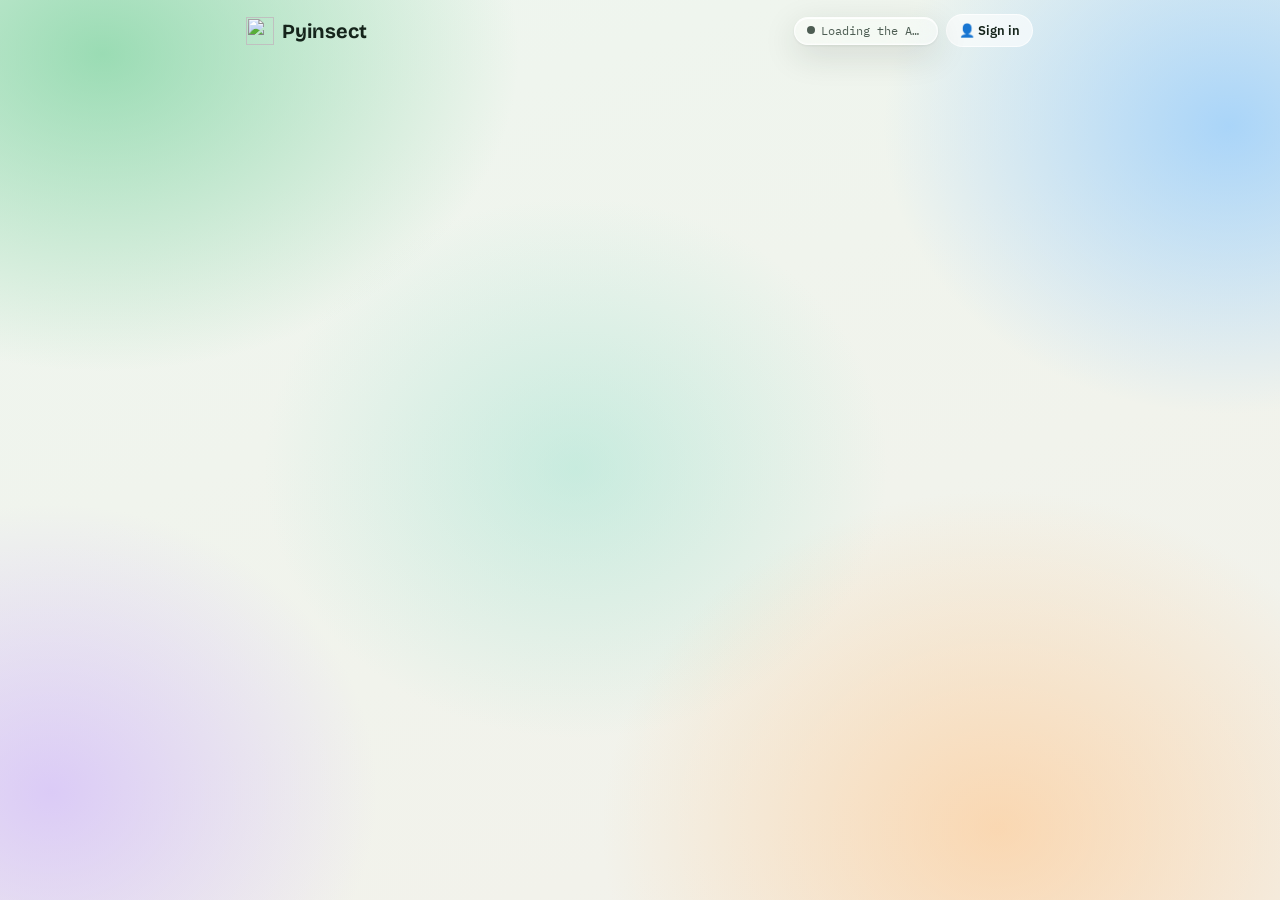
==== index.html @ 11d0d214 "Invasive species alarm, big readings, and human-in-the-loop feedback Red alarm (glow + beeping) and " ====
<!doctype html>
<html lang="en">
<head>
<meta charset="utf-8">
<meta name="viewport" content="width=device-width, initial-scale=1, viewport-fit=cover">
<title>Pyinsect</title>
<link rel="icon" href="assets/favicon.svg" type="image/svg+xml">
<link rel="apple-touch-icon" href="assets/apple-touch-icon.png">
<meta name="theme-color" content="#2f6b45">
<link rel="preconnect" href="https://fonts.googleapis.com">
<link rel="preconnect" href="https://fonts.gstatic.com" crossorigin>
<link rel="stylesheet" href="https://fonts.googleapis.com/css2?family=Bricolage+Grotesque:opsz,wght@12..96,500;12..96,700&family=IBM+Plex+Sans:wght@400;500;600&family=IBM+Plex+Mono:wght@400;500&family=Noto+Sans+Devanagari:wght@400;600&display=swap">
<link rel="stylesheet" href="assets/site.css?v=20261116g">
</head>
<body class="app">
<!-- The screens: splash and permissions (first visit only), then Home, Detect, Game and Map.
     assets/flow.js shows one at a time and runs the menu bar at the bottom. -->

<!-- ===== First visit: splash screen ===== -->
<section id="splash" class="onboard" aria-labelledby="splashTitle" hidden>
  <div class="onboard-card">
    <div class="brand"><img src="assets/favicon.svg" alt="" width="56" height="56"><h1 id="splashTitle">Pyinsect</h1></div>
    <p class="tagline">Help protect Oregon's ash trees from the emerald ash borer.</p>
    <div class="intro-box">
      <img src="assets/trees/eab-on-bark.jpg" alt="A shiny green emerald ash borer on tree bark">
      <div><h2>🔍 Report</h2><p>Spot the emerald ash borer or its damage, and help the experts find it.</p></div>
    </div>
    <div class="intro-box">
      <span class="intro-icon" aria-hidden="true">🎮</span>
      <div><h2>Games</h2><p>Play and learn about invasive species.</p></div>
    </div>
    <button id="splashNext" class="btn primary big" type="button">Continue</button>
  </div>
</section>

<!-- ===== First visit: permissions ===== -->
<section id="perms" class="onboard" aria-labelledby="permsTitle" hidden>
  <div class="onboard-card">
    <h1 id="permsTitle">Two quick questions</h1>
    <div class="intro-box">
      <span class="intro-icon" aria-hidden="true">📷</span>
      <div><h2>Camera</h2><p>Pyinsect uses the camera to detect invasive species.</p></div>
    </div>
    <div class="intro-box">
      <span class="intro-icon" aria-hidden="true">🗺️</span>
      <div><h2>Location</h2><p>Pyinsect uses your location to map invasive species reports. The map only shows a rough area, never your exact spot.</p></div>
    </div>
    <p class="hint">When you tap Continue, your browser will ask. You can say yes or no.</p>
    <p id="permsMsg" class="perms-msg" role="status" hidden></p>
    <button id="permsNext" class="btn primary big" type="button">Continue</button>
    <button id="permsBack" class="btn big" type="button" hidden>← Back to Home</button>
  </div>
</section>

<header class="topbar">
  <a class="brand small" href="#home"><img src="assets/favicon.svg" alt="" width="28" height="28"><span>Pyinsect</span></a>
  <div class="topbar-end">
    <span id="status" class="status busy"><span class="dot"></span><span id="statusText">Loading the AI…</span></span>
    <button id="accountBtn" class="account-btn" type="button" data-account aria-label="Your account">👤 <span>Sign in</span></button>
  </div>
</header>

<main id="screens">
  <!-- ===== Home ===== -->
  <section id="screen-home" class="screen" aria-label="Home" hidden>
    <div class="home-hero">
      <div class="parallax" aria-hidden="true"></div>
      <div class="hero-text">
        <span class="kicker">Oregon needs your eyes</span>
        <h1>Help save Oregon's ash trees</h1>
        <button class="btn primary big" type="button" data-go="detect">🔍 Check a tree</button>
      </div>
    </div>

    <section class="panel what-eab" aria-labelledby="whatTitle">
      <div>
        <h2 id="whatTitle">What is the emerald ash borer?</h2>
        <p>A small, shiny green beetle from Asia. Its young (larvae) eat the inside of ash trees, and an infested tree dies in 3 to 5 years. It was first found in Oregon in 2022, in Forest Grove.</p>
      </div>
      <img src="assets/trees/eab-on-leaf.jpg" alt="An emerald ash borer on a leaf">
    </section>

    <section class="stats" aria-label="Facts from the experts">
      <div class="stat"><strong>100 million+</strong><span>ash trees killed in the eastern U.S. since 2002</span></div>
      <div class="stat"><strong>3–5 years</strong><span>for an infested tree to die</span></div>
      <div class="stat"><strong>2022</strong><span>first found in Oregon</span></div>
      <div class="stat"><strong>#1</strong><span>way it spreads: moving firewood</span></div>
    </section>
    <p class="source">Facts from the <a href="https://www.oregon.gov/odf/Documents/forestbenefits/fact-sheet-emerald-ash-borer.pdf" target="_blank" rel="noopener">Oregon Department of Forestry</a>.</p>

    <section class="pic-row" aria-label="The emerald ash borer and its damage">
      <figure><img src="assets/trees/eab-wings-open.jpg" alt="An emerald ash borer with its wings open, showing a purple-red body" loading="lazy"><figcaption>The beetle</figcaption></figure>
      <figure><img src="assets/trees/ash-exit-holes.jpg" alt="Small D-shaped holes in ash bark" loading="lazy"><figcaption>D-shaped holes</figcaption></figure>
      <figure><img src="assets/trees/ash-dead.jpg" alt="A tall ash tree with no leaves, killed by the emerald ash borer" loading="lazy"><figcaption>A killed ash tree</figcaption></figure>
    </section>

    <section class="panel nearby" aria-labelledby="nearbyTitle">
      <h2 id="nearbyTitle">📍 Is EAB near you?</h2>
      <p id="nearbyText">See if the emerald ash borer has been found in your county.</p>
      <button id="nearbyBtn" class="btn" type="button">Check my area</button>
    </section>

    <section class="todo" aria-labelledby="todoTitle">
      <h2 id="todoTitle">What you can do</h2>
      <div class="todo-grid">
        <div class="todo-card"><img src="assets/trees/firewood.jpg" alt="A big pile of split firewood" loading="lazy"><p><strong>🪵 Don't move firewood.</strong> Buy it where you burn it.</p></div>
        <div class="todo-card"><img src="assets/trees/ash-leaves.jpg" alt="An ash leaf made of 7 leaflets" loading="lazy"><p><strong>🌳 Learn to spot ash trees.</strong> Look for 5 to 11 leaflets on one stem.</p></div>
        <div class="todo-card"><img src="assets/trees/ash-exit-hole-oregon.jpg" alt="A D-shaped hole in tree bark" loading="lazy"><p><strong>🔍 Check your ash trees</strong> for holes and tunnels.</p></div>
        <button class="todo-card todo-go" type="button" data-go="detect"><img src="assets/trees/eab-top.jpg" alt="" loading="lazy"><p><strong>📷 Report it with Pyinsect.</strong> Take a few photos, and we'll do the rest. →</p></button>
      </div>
    </section>

    <footer class="home-foot">
      <button id="permsAgain" class="btn" type="button">⚙️ Change permissions</button>
      <details class="credits">
        <summary>Photo credits</summary>
        <ul>
          <li>Emerald ash borer close-up (background): Sam Droege, USGS, public domain (<a href="https://commons.wikimedia.org/wiki/File:Emerald_Ash_Borer,_back,_maryland_2016-03-03-17.00.jpg" target="_blank" rel="noopener">photo</a>)</li>
          <li>Beetle on bark, on a leaf, and with wings open: USDA APHIS, public domain</li>
          <li>Beetle on a table: Shenandoah National Park, public domain</li>
          <li>D-shaped holes: Daniel Herms, The Ohio State University, Bugwood.org, CC BY 3.0, made smaller (<a href="https://commons.wikimedia.org/wiki/File:Eabexithole.jpg" target="_blank" rel="noopener">photo</a>)</li>
          <li>D-shaped hole in Oregon: Tom Brumbelow, U.S. Fish and Wildlife Service, public domain</li>
          <li>Killed ash tree: Famartin, CC BY-SA 4.0, made smaller (<a href="https://commons.wikimedia.org/wiki/File:2020-07-25_10_32_02_Ash_tree_killed_by_Emerald_Ash_Borer_along_Ladybank_Lane_in_the_Chantilly_Highlands_section_of_Oak_Hill,_Fairfax_County,_Virginia.jpg" target="_blank" rel="noopener">photo</a>, <a href="https://creativecommons.org/licenses/by-sa/4.0/" target="_blank" rel="noopener">license</a>)</li>
          <li>Firewood: U.S. Forest Service, Northern Region, public domain</li>
          <li>Ash leaf: born1945, CC BY 2.0, made smaller (<a href="https://commons.wikimedia.org/wiki/File:Oregon_Ash,_Oregon_03.jpg" target="_blank" rel="noopener">photo</a>, <a href="https://creativecommons.org/licenses/by/2.0/" target="_blank" rel="noopener">license</a>)</li>
        </ul>
      </details>
      <p class="muted"><a href="terms/">Terms of Use</a> · <a href="privacy/">Privacy Policy</a></p>
      <p class="muted">Older version: <a href="2.7/">Pyinsect 2.7</a> · <span class="eyebrow"></span></p>
    </footer>
  </section>

  <!-- ===== Detect: 3 steps, drawn by assets/flow.js from assets/trees/ash.js ===== -->
  <section id="screen-detect" class="screen" aria-label="Detect" hidden>
    <div id="detectStep" class="detect-step"></div>
  </section>

  <!-- ===== Game ===== -->
  <section id="screen-game" class="screen" aria-label="Game" hidden>
    <!-- Not signed in: the game needs an account (assets/account.js) -->
    <div id="gameLocked" class="game-locked" hidden>
      <span class="tile-emoji" aria-hidden="true">🔒</span>
      <h2>Sign in to play Innvadex</h2>
      <p>The game needs an account. You can still check trees and report bugs without one.</p>
      <button class="btn primary big" type="button" data-account>👤 Sign in or make an account</button>
    </div>
    <section class="game" id="game" aria-label="Innvadex game">
      <!-- Game page 1: game home -->
      <div id="gameHome" class="game-page">
        <div class="game-top">
          <span class="brand small"><img src="assets/favicon.svg" alt="" width="32" height="32">Pyinsect</span>
          <button id="gameCameraBtn" class="cam-btn" type="button" aria-label="Open the camera"><svg viewBox="0 0 24 24" fill="none" stroke="currentColor" stroke-width="2" stroke-linecap="round" stroke-linejoin="round" aria-hidden="true"><path d="M14.5 4h-5L7 7H4a2 2 0 0 0-2 2v9a2 2 0 0 0 2 2h16a2 2 0 0 0 2-2V9a2 2 0 0 0-2-2h-3Z"/><circle cx="12" cy="13" r="3.5"/></svg></button>
          <span class="top-btns"><button class="gear-btn" type="button" data-account aria-label="Your account">👤</button><button class="gear-btn" type="button" data-settings aria-label="Settings">⚙️</button></span>
        </div>
        <div class="today">
          <div id="daily" class="today-row"><span class="daily-label">📅 <span data-i18n="Today's challenge">Today's challenge</span></span> <strong id="dailyText"></strong> <span id="dailyState" class="daily-state"></span></div>
          <div class="today-row daily-game"><span class="daily-label">🎮 <span data-i18n="Today's minigame">Today's minigame</span></span> <strong id="dailyGameName"></strong> <span id="dailyGameState" class="daily-state"></span> <button id="dailyGameBtn" class="btn primary" type="button" data-i18n="Play!">Play!</button></div>
          <details class="conditions"><summary id="conditionsText"></summary><p id="seasonText"></p><p id="weatherText"></p></details>
        </div>
        <div class="game-halves">
          <button id="battlesTile" class="half-tile" type="button"><span class="tile-emoji" aria-hidden="true">⚔️</span><strong data-i18n="Battles &amp; Forests">Battles &amp; Forests</strong><span id="battlesSub" class="muted"></span></button>
          <button id="badgesTile" class="half-tile" type="button"><span class="tile-emoji" aria-hidden="true">🏅</span><strong data-i18n="Badges">Badges</strong><span id="badgesSub" class="muted"></span></button>
        </div>
        <section class="game-dex" aria-labelledby="dexTitle">
          <div class="game-dex-head"><h2 id="dexTitle">📖 <span data-i18n="My Innvadex">My Innvadex</span></h2><span id="dexCount" class="muted"></span></div>
          <div id="dexGrid" class="dex-grid"></div>
        </section>
        <div class="game-map-card">
          <div class="game-map-head"><strong>🗺️ <span data-i18n="Reports map">Reports map</span></strong><a class="btn" href="#map" data-i18n="Open the map">Open the map</a></div>
          <div id="gameMiniMap" class="mini-map" aria-label="A small map of reports"></div>
        </div>
        <section class="game-scenes" aria-labelledby="scenesTitle">
          <h2 id="scenesTitle">🎬 <span data-i18n="Cutscenes">Cutscenes</span></h2>
          <div id="sceneList" class="scene-cards"></div>
          <p id="sceneMore" class="muted"></p>
        </section>
        <section class="monthly" aria-labelledby="monthlyTitle">
          <div class="monthly-head">
            <h2 id="monthlyTitle" data-i18n="Monthly challenges">Monthly challenges</h2>
            <button id="monthlyView" class="btn view-btn" type="button"></button>
          </div>
          <div id="monthlyList"></div>
        </section>
      </div>

      <!-- Game page 2: a monthly challenge -->
      <div id="gameChallenge" class="game-page" hidden></div>

      <!-- Battles & Forests, and Badges (they open from the two halves on the game home) -->
      <div id="gameBattles" class="game-page" hidden>
        <div class="page-top"><a class="btn back-btn" href="#game">← <span data-i18n="Back">Back</span></a><h2 data-i18n="Battles &amp; Forests">Battles &amp; Forests</h2><button class="gear-btn" type="button" data-settings aria-label="Settings">⚙️</button></div>
        <div id="battleList" class="battle-list"></div>
      </div>
      <div id="gameBadges" class="game-page" hidden>
        <div class="page-top"><a class="btn back-btn" href="#game">← <span data-i18n="Back">Back</span></a><h2 data-i18n="Badges">Badges</h2><button class="gear-btn" type="button" data-settings aria-label="Settings">⚙️</button></div>
        <div class="me-card">
          <span class="game-me"><button id="trainerBtn" class="status trainer-btn" type="button"></button> <button id="buddyBtn" class="status buddy-btn" type="button"></button></span>
          <p class="game-stats"><span id="gameRank"></span> · <span id="gamePoints"></span> · <span id="gameProgress"></span> · <span id="gameProtector"></span></p>
        </div>
        <div id="certBox" class="cert-box"></div>
        <div id="badgeList" class="badge-list"></div>
        <h3 data-i18n="Protector-dex">Protector-dex</h3>
        <p id="protectorCount" class="muted"></p><div id="protectorList" class="dex-grid"></div>
        <details class="learn-more"><summary data-i18n="Learn about species">Learn about species</summary><div id="learnList" class="learn-list"></div></details>
      </div>
    </section>
  </section>

  <!-- ===== Map ===== -->
  <section id="screen-map" class="screen" aria-labelledby="mapTitle" hidden>
    <h1 id="mapTitle" class="screen-title">See how many people have reported, and where</h1>
    <section class="stats" aria-label="Our reports">
      <div class="stat"><strong id="statEab">0</strong><span>EAB reports</span></div>
      <div class="stat"><strong id="statDamage">0</strong><span>damage reports</span></div>
      <div class="stat"><strong id="statGalleries">0</strong><span>galleries found</span></div>
      <div class="stat"><strong id="statTrees">0</strong><span>trees checked</span></div>
    </section>
    <p id="statsMsg" class="source">From reports sent with Pyinsect.</p>
    <div id="reportsMap" class="catch-map reports-map-box" aria-label="Map of reports"></div>
    <ul class="map-key" aria-label="What the colors mean">
      <li><span class="swatch new"></span>Your newest report</li>
      <li><span class="swatch older"></span>Your older reports (only you see these)</li>
      <li><span class="swatch everyone"></span>Everyone's reports</li>
    </ul>
    <p id="reportsMapMsg" class="muted" role="status"></p>
    <p class="hint">Each square is about 200 m wide. No photos and no exact spots are ever shown.</p>

    <section class="ledger" id="mineSection" hidden>
      <div class="ledger-head">
        <h2>Your reports</h2>
        <span id="mineCount" class="status"></span>
      </div>
      <p class="hint">Reports sent from this phone. Tap one to see its photo.</p>
      <div id="mine" class="rows"></div>
    </section>

    <details class="reporting" id="reporting">
      <summary>Reporting · <span id="reportState" class="state">checking…</span></summary>
      <p>Reports that can't be sent right away (no internet) wait on this device and go out later.</p>
      <div class="actions">
        <button id="retryReports" class="btn" type="button" hidden>Send waiting reports</button>
      </div>
    </details>
  </section>
</main>

<!-- ===== Menu bar: always at the bottom ===== -->
<nav class="menubar" aria-label="Menu" hidden>
  <a href="#home" data-screen="home"><svg viewBox="0 0 24 24" fill="none" stroke="currentColor" stroke-width="2" stroke-linecap="round" stroke-linejoin="round" aria-hidden="true"><path d="M3 11 12 3l9 8"/><path d="M5 10v10h5v-6h4v6h5V10"/></svg><span>Home</span></a>
  <a href="#detect" data-screen="detect"><svg viewBox="0 0 24 24" fill="none" stroke="currentColor" stroke-width="2" stroke-linecap="round" stroke-linejoin="round" aria-hidden="true"><circle cx="10.5" cy="10.5" r="6.5"/><path d="m15.5 15.5 5 5"/><ellipse cx="10.5" cy="10.5" rx="2" ry="3"/></svg><span>Detect</span></a>
  <a href="#game" data-screen="game"><svg viewBox="0 0 24 24" fill="none" stroke="currentColor" stroke-width="2" stroke-linecap="round" stroke-linejoin="round" aria-hidden="true"><path d="M6 8h12a4 4 0 0 1 4 4v2a3 3 0 0 1-5.4 1.8L15 14H9l-1.6 1.8A3 3 0 0 1 2 14v-2a4 4 0 0 1 4-4Z"/><path d="M7 11v2M6 12h2"/><circle cx="16" cy="11" r=".6" fill="currentColor"/><circle cx="18" cy="13" r=".6" fill="currentColor"/></svg><span>Game</span></a>
  <a href="#map" data-screen="map"><svg viewBox="0 0 24 24" fill="none" stroke="currentColor" stroke-width="2" stroke-linecap="round" stroke-linejoin="round" aria-hidden="true"><path d="M9 4 3 6v14l6-2 6 2 6-2V4l-6 2-6-2Z"/><path d="M9 4v14M15 6v14"/></svg><span>Map</span></a>
</nav>

<!-- ===== Camera and zoom (they open over the screen, above the menu bar) ===== -->
<section id="camera" class="camera overlay" aria-label="Camera" hidden>
  <div class="viewfinder">
    <video id="cameraVideo" playsinline muted autoplay></video>
    <div id="cameraFlash" class="flash"></div>
    <div id="focusRing" class="focus-ring" hidden></div>
    <p id="cameraMsg" class="camera-msg" hidden></p>
  </div>
  <div id="zoomBar" class="zoom-bar" hidden>
    <label for="zoom">Zoom</label>
    <input id="zoom" type="range" min="1" max="4" step="0.1" value="1">
    <output id="zoomValue" for="zoom">1×</output>
  </div>
  <div class="camera-bar">
    <button id="closeCamera" class="btn" type="button">Close</button>
    <button id="shutter" class="shutter" type="button" aria-label="Take photo" disabled></button>
    <button id="switchCamera" class="btn" type="button" hidden>Switch camera</button>
    <button id="useCameraApp" class="btn" type="button" hidden>Use camera app</button>
  </div>
</section>

<section id="crop" class="crop overlay" aria-label="Zoom in on your photo" hidden>
  <h2 class="crop-title">✂️ Zoom in on what you found</h2>
  <p class="crop-tip">Drag the box onto the tree, damage, or bug. Pull the corners (or pinch) to make it bigger or smaller. Then tap <strong>Next</strong>.</p>
  <div id="cropStage" class="crop-stage">
    <img id="cropImg" alt="Your photo">
    <div id="cropBox" class="crop-box" tabindex="0" role="group" aria-label="Zoom box. Arrow keys move it. Plus and minus make it bigger or smaller.">
      <span class="handle" data-edge="nw"></span><span class="handle" data-edge="ne"></span>
      <span class="handle" data-edge="sw"></span><span class="handle" data-edge="se"></span>
    </div>
  </div>
  <div class="crop-bar">
    <button id="cropCancel" class="btn" type="button">Cancel</button>
    <button id="cropRetake" class="btn" type="button">Retake</button>
    <button id="cropWhole" class="btn" type="button">Whole photo</button>
    <button id="checkIt" class="btn primary" type="button" disabled>Next</button>
  </div>
</section>
<input id="photoInput" type="file" accept=".jpg,.jpeg,.png,.bmp,.webp,image/*" multiple>
<input id="captureInput" type="file" accept="image/*" capture="environment">

<!-- ===== Results pop-up (after Detect 3) ===== -->
<div id="results" class="overlay sheet" role="dialog" aria-modal="true" aria-labelledby="resultsTitle" hidden>
  <div class="sheet-box">
    <div id="resultsBody"></div>
    <label id="resultsArea" class="area-toggle" hidden><input class="area-box" type="checkbox" checked> 📍 Add my rough area to the report (the public map shows about 200 m)</label>
    <div id="resultsActions" class="actions"></div>
  </div>
</div>

<div id="viewer" class="viewer" role="dialog" aria-modal="true" aria-label="Full photo" hidden>
  <button id="viewerClose" class="btn close" type="button">Close</button>
  <img id="viewerImg" alt="">
  <div id="viewerCaption" class="caption"></div>
</div>

<!-- Game page 3: the game's camera -->
<div id="gameCamera" class="game-camera" role="dialog" aria-modal="true" aria-label="Camera" hidden>
  <video id="gameVideo" playsinline muted autoplay></video>
  <div class="gc-top"><p id="gcSpecies" class="gc-species" aria-live="polite"></p><button class="gear-btn" type="button" data-settings aria-label="Settings">⚙️</button></div>
  <div id="gcChallenge" class="gc-challenge" hidden></div>
  <div class="gc-side">
    <button id="gcFlash" class="gc-btn" type="button" aria-label="Flash" aria-pressed="false">⚡</button>
    <button id="gcShoot" class="gc-shoot" type="button" aria-label="Take photo"></button>
    <button id="gcFlip" class="gc-btn" type="button" aria-label="Flip camera">🔄</button>
  </div>
  <div class="gc-bottom">
    <label class="gc-btn gc-pick" aria-label="Select images">🖼️<input id="gcPick" type="file" accept="image/*" multiple hidden></label>
    <button id="gcClose" class="gc-btn gc-close" type="button" aria-label="Close the camera">✕</button>
    <a id="gcMapLink" class="gc-map" href="#map" aria-label="Open the reports map"><div id="gcMiniMap" class="mini-map"></div></a>
  </div>
</div>
<div id="gameToast" class="game-toast" role="status" hidden></div>
<div id="gamePopup" class="game-popup" role="dialog" aria-modal="true" aria-label="Innvadex" hidden>
  <div id="gamePopupBox" class="game-popup-box"></div>
</div>

<script src="https://cdn.jsdelivr.net/npm/onnxruntime-web@1.22.0/dist/ort.wasm.min.js"></script>
<script src="assets/insect-finder.js?v=20261028a"></script>
<script src="assets/reports.js?v=20261025a"></script>
<script src="assets/species.js?v=20261028a"></script>
<script src="assets/models/pyinsect-2.8-oregon.js?v=20261028a"></script>
<script src="assets/aicheck.js?v=20261010g"></script>
<script src="assets/app.js?v=20261116c"></script>
<script src="assets/trees/ash.js?v=20261025a"></script>
<script src="assets/reportsmap.js?v=20261029b"></script>
<script src="assets/game-i18n.js?v=20261029b"></script>
<script src="assets/game.js?v=20261031a"></script>
<script src="assets/game-online.js?v=20261107e"></script>
<script src="assets/account.js?v=20261110a"></script>
<script src="assets/feedback.js?v=20261116b"></script>
<script src="assets/flow.js?v=20261116f"></script>
</body>
</html>
---- assets/site.css ----
/* "Liquid glass": translucent, blurred panels floating over a soft colourful backdrop */
:root {
  --ink: #15241b;
  --muted: #4d5d53;
  --accent: #2f6b45;
  --accent-soft: rgba(47, 107, 69, .14);
  --alert: #b3261e;
  --alert-soft: rgba(179, 38, 30, .12);
  --line: rgba(255, 255, 255, .55);

  --glass: rgba(255, 255, 255, .42);
  --glass-strong: rgba(255, 255, 255, .62);
  --glass-edge: rgba(255, 255, 255, .7);
  --glass-shadow: 0 10px 34px rgba(25, 45, 35, .14), 0 1px 3px rgba(25, 45, 35, .08);
  --glass-shine: inset 0 1px 0 rgba(255, 255, 255, .9), inset 0 -1px 0 rgba(255, 255, 255, .25);
  --blur: blur(22px) saturate(175%);

  --backdrop:
    radial-gradient(42rem 32rem at 8% 6%, rgba(126, 211, 160, .75), transparent 62%),
    radial-gradient(36rem 30rem at 96% 14%, rgba(132, 196, 255, .65), transparent 60%),
    radial-gradient(40rem 34rem at 78% 92%, rgba(255, 198, 140, .6), transparent 62%),
    radial-gradient(34rem 30rem at 4% 88%, rgba(201, 170, 255, .55), transparent 60%),
    radial-gradient(30rem 26rem at 45% 52%, rgba(150, 225, 205, .45), transparent 65%),
    linear-gradient(160deg, #eef6ef 0%, #f3f1ea 100%);

  --display: "Bricolage Grotesque", "Noto Sans Devanagari", "Segoe UI", system-ui, sans-serif;
  --body: "IBM Plex Sans", "Noto Sans Devanagari", "Segoe UI", system-ui, sans-serif;
  --mono: "IBM Plex Mono", "Noto Sans Devanagari", ui-monospace, Consolas, monospace;
  --surface: #ffffff;
}
@media (prefers-color-scheme: dark) {
  :root {
    --ink: #e8efe9; --muted: #a3b2a8; --accent: #86d3a1; --accent-soft: rgba(134, 211, 161, .16);
    --alert: #ff8f80; --alert-soft: rgba(255, 143, 128, .14); --line: rgba(255, 255, 255, .12);
    --glass: rgba(28, 38, 33, .45); --glass-strong: rgba(36, 48, 42, .62); --glass-edge: rgba(255, 255, 255, .14);
    --glass-shadow: 0 12px 38px rgba(0, 0, 0, .45), 0 1px 3px rgba(0, 0, 0, .3);
    --glass-shine: inset 0 1px 0 rgba(255, 255, 255, .16), inset 0 -1px 0 rgba(255, 255, 255, .04);
    --backdrop:
      radial-gradient(42rem 32rem at 8% 6%, rgba(46, 140, 92, .55), transparent 62%),
      radial-gradient(36rem 30rem at 96% 14%, rgba(48, 98, 170, .5), transparent 60%),
      radial-gradient(40rem 34rem at 78% 92%, rgba(150, 90, 40, .42), transparent 62%),
      radial-gradient(34rem 30rem at 4% 88%, rgba(110, 70, 170, .42), transparent 60%),
      radial-gradient(30rem 26rem at 45% 52%, rgba(40, 120, 110, .3), transparent 65%),
      linear-gradient(160deg, #0d1411 0%, #121516 100%);
    --surface: #18201b;
    color-scheme: dark;
  }
}

* { box-sizing: border-box; }
[hidden] { display: none !important; }   /* .btn and others set display, which would beat the hidden attribute */
html { min-height: 100%; background: var(--backdrop); background-attachment: fixed; }
body { margin: 0; min-height: 100vh; background: var(--backdrop); background-attachment: fixed; color: var(--ink); font-family: var(--body); font-size: 15px; line-height: 1.5; }
.wrap { max-width: 820px; margin: 0 auto; padding: 32px 16px 64px; display: flex; flex-direction: column; gap: 24px; }
a { color: var(--accent); }
a:focus-visible { outline: 2px solid var(--accent); outline-offset: 2px; }

/* The glass material, shared by every panel */
.tray, .camera, .crop, .tree-check, .reporting, .card, .hero, .rows, .empty, nav, .status, .chip {
  position: relative;
  background: var(--glass);
  -webkit-backdrop-filter: var(--blur);
  backdrop-filter: var(--blur);
  border: 1px solid var(--glass-edge);
  box-shadow: var(--glass-shadow), var(--glass-shine);
}
/* A soft diagonal sheen across the top of the bigger panels */
.tray::before, .camera::before, .crop::before, .tree-check::before, .reporting::before, .card::before, .hero::before, .rows::before {
  content: ""; position: absolute; top: 0; right: 0; bottom: 0; left: 0; border-radius: inherit; pointer-events: none;
  background: linear-gradient(135deg, rgba(255, 255, 255, .45) 0%, rgba(255, 255, 255, .08) 38%, transparent 60%);
  mix-blend-mode: soft-light;
}
@supports not ((backdrop-filter: blur(1px)) or (-webkit-backdrop-filter: blur(1px))) {
  :root { --glass: rgba(255, 255, 255, .85); --glass-strong: rgba(255, 255, 255, .92); }
  @media (prefers-color-scheme: dark) { :root { --glass: rgba(28, 38, 33, .9); --glass-strong: rgba(36, 48, 42, .94); } }
}

header { display: flex; flex-direction: column; gap: 8px; }
nav { align-self: flex-start; display: inline-flex; gap: 2px; padding: 4px; border-radius: 999px; font-family: var(--mono); font-size: 13px; }
nav a, nav .muted { padding: 5px 14px; border-radius: 999px; text-decoration: none; }
nav a { color: var(--muted); }
nav a:hover { color: var(--ink); background: rgba(255, 255, 255, .35); }
nav .muted { color: var(--ink); background: var(--glass-strong); box-shadow: var(--glass-shine), 0 1px 4px rgba(0, 0, 0, .08); }
.eyebrow { font-family: var(--mono); font-size: 12px; letter-spacing: .08em; text-transform: uppercase; color: var(--muted); }
h1 { font-family: var(--display); font-weight: 700; font-size: clamp(30px, 6vw, 46px); line-height: 1.05; margin: 0; text-wrap: balance; }
h2 { font-family: var(--display); font-weight: 500; font-size: 19px; margin: 0; }
.muted { color: var(--muted); }
.status { align-self: flex-start; font-family: var(--mono); font-size: 13px; color: var(--muted); padding: 4px 12px; border-radius: 999px; }
.status.error { color: var(--alert); }

.hero { display: grid; grid-template-columns: minmax(0, 1.1fr) minmax(0, 1fr); gap: 24px; border-radius: 26px; padding: 18px; border-color: color-mix(in srgb, var(--alert) 45%, var(--glass-edge)); }
.hero img { width: 100%; aspect-ratio: 1; object-fit: cover; border-radius: 18px; background: var(--alert-soft); display: block; }
.hero .info { min-width: 0; display: flex; flex-direction: column; gap: 10px; }
.flag { align-self: flex-start; font-family: var(--mono); font-size: 11px; letter-spacing: .1em; text-transform: uppercase; font-weight: 500; padding: 3px 10px; border-radius: 999px; background: var(--alert); color: #fff; box-shadow: inset 0 1px 0 rgba(255, 255, 255, .35), 0 2px 8px color-mix(in srgb, var(--alert) 35%, transparent); }
.species { font-family: var(--display); font-weight: 700; font-size: clamp(28px, 5vw, 38px); line-height: 1.05; color: var(--alert); margin: 0; overflow-wrap: anywhere; }
.facts { display: grid; grid-template-columns: auto 1fr; gap: 6px 14px; margin: 0; font-size: 14px; }
.facts dt { font-family: var(--mono); font-size: 12px; color: var(--muted); text-transform: uppercase; letter-spacing: .06em; padding-top: 2px; }
.facts dd { margin: 0; font-variant-numeric: tabular-nums; }
.alts { display: flex; flex-direction: column; gap: 6px; }
.alt { display: grid; grid-template-columns: minmax(0, 1fr) 80px 46px; gap: 10px; align-items: center; font-size: 13px; }
.track { height: 6px; border-radius: 3px; background: var(--accent-soft); overflow: hidden; }
.fill { height: 100%; border-radius: 3px; background: linear-gradient(90deg, color-mix(in srgb, var(--accent) 70%, #fff), var(--accent)); }
.pct { font-family: var(--mono); font-variant-numeric: tabular-nums; text-align: right; color: var(--muted); }

.ledger { display: flex; flex-direction: column; gap: 10px; }
.rows { display: flex; flex-direction: column; border-radius: 22px; overflow: hidden; }
.row { position: relative; display: grid; grid-template-columns: 56px minmax(0, 1fr) auto; gap: 14px; align-items: center; padding: 10px 14px; border-bottom: 1px solid var(--line); }
.row:last-child { border-bottom: none; }
.row img { width: 56px; height: 56px; object-fit: cover; border-radius: 12px; background: var(--accent-soft); display: block; }
.row .what { min-width: 0; }
.row .what strong { display: block; overflow-wrap: anywhere; }
.row .when { font-family: var(--mono); font-size: 12px; color: var(--muted); text-align: right; white-space: nowrap; }
.tally { display: flex; flex-wrap: wrap; gap: 8px; }
.chip { font-size: 13px; padding: 4px 12px; border-radius: 999px; color: var(--alert); font-weight: 500; }
.empty { padding: 22px; border-radius: 22px; color: var(--muted); }

/* Identify page */
.tray { border-radius: 26px; padding: 20px; display: flex; flex-direction: column; gap: 14px; transition: background .2s, border-color .2s, transform .2s; }
.tray.drag { background: var(--glass-strong); border-color: var(--accent); transform: scale(1.01); }
.tray p { margin: 0; color: var(--muted); max-width: 62ch; }
.actions { display: flex; flex-wrap: wrap; gap: 10px; align-items: center; }

/* Home page: two equal choices, side by side on wide screens, stacked on phones */
.choices { display: grid; grid-template-columns: repeat(auto-fit, minmax(min(100%, 300px), 1fr)); gap: 16px; }
.choices .tray .actions { margin-top: auto; }   /* buttons line up at the bottom of both cards */

/* Tree check: one question at a time */
.tree-check { border-radius: 26px; padding: 20px; display: flex; flex-direction: column; gap: 16px; scroll-margin-top: 12px; }
.tree-step { display: flex; flex-direction: column; gap: 12px; }
.tree-step p { margin: 0; max-width: 62ch; }
.tree-title { font-size: 22px; font-weight: 700; outline: none; text-wrap: balance; }
.tree-count { font-family: var(--mono); font-size: 12px; letter-spacing: .06em; text-transform: uppercase; color: var(--muted); order: -1; }
.tree-pic svg, .tree-pic img { display: block; width: 100%; max-width: 420px; height: auto; border-radius: 14px; }
.tree-answers .btn { min-width: 96px; justify-content: center; padding: 12px 22px; font-size: 16px; }
/* Yes / No answers: equal, outlined, and only light up when touched (neither looks already chosen) */
.btn.answer { border: 1.5px solid color-mix(in srgb, var(--accent) 50%, transparent); }
.btn.answer:hover:not(:disabled) { background: var(--accent-soft); border-color: var(--accent); }
.btn.answer:active:not(:disabled) { background: color-mix(in srgb, var(--accent) 22%, transparent); }
/* The answer they picked: filled in, like the main buttons (after a tap, or when they come Back) */
.btn.answer.chosen, .btn.answer.chosen:disabled { opacity: 1; color: #fff; border-color: var(--accent); background: linear-gradient(180deg, color-mix(in srgb, var(--accent) 78%, #fff) 0%, var(--accent) 100%); }
@media (prefers-color-scheme: dark) { .btn.answer.chosen, .btn.answer.chosen:disabled { color: #0d1411; } }
.btn.answer.chosen:hover:not(:disabled) { color: #fff; border-color: var(--accent); background: linear-gradient(180deg, color-mix(in srgb, var(--accent) 78%, #fff) 0%, var(--accent) 100%); filter: brightness(1.06); }
@media (prefers-color-scheme: dark) { .btn.answer.chosen:hover:not(:disabled) { color: #0d1411; } }
.btn.answer:disabled:not(.chosen) { cursor: default; }
.tree-how summary { cursor: pointer; color: var(--accent); font-weight: 500; }
.tree-how p { margin-top: 6px; color: var(--muted); }
.tree-how .tree-pic { margin-top: 8px; }
.tree-photos { display: grid; grid-template-columns: 1fr 1fr; gap: 10px; max-width: 420px; margin-top: 10px; }
.tree-photos figure { margin: 0; display: flex; flex-direction: column; gap: 4px; }
.tree-photos img { display: block; width: 100%; aspect-ratio: 4 / 5; object-fit: cover; border-radius: 12px; background: var(--glass-strong); }
.tree-photos figcaption { font-size: 13px; font-weight: 600; text-align: center; }
.tree-photos.one { grid-template-columns: 1fr; }
.tree-photos.one img { aspect-ratio: 3 / 2; }
.tree-step .tree-credit { margin-top: -4px; font-size: 12px; color: var(--muted); }
.link { align-self: flex-start; background: none; border: 0; padding: 4px 0; font: inherit; color: var(--accent); text-decoration: underline; text-underline-offset: 3px; cursor: pointer; }
.link:focus-visible { outline: 2px solid var(--accent); outline-offset: 2px; }
.tree-nav { display: flex; flex-wrap: wrap; gap: 10px; padding-top: 12px; border-top: 1px solid var(--line); }
.tree-nav #treeClose { margin-left: auto; }
.btn {
  position: relative; font: 500 14px var(--body); color: var(--ink); cursor: pointer;
  display: inline-flex; align-items: center; gap: 8px; padding: 10px 18px; border-radius: 999px;
  background: var(--glass-strong); border: 1px solid var(--glass-edge);
  -webkit-backdrop-filter: var(--blur); backdrop-filter: var(--blur);
  box-shadow: 0 2px 10px rgba(25, 45, 35, .1), var(--glass-shine);
  transition: transform .15s, box-shadow .15s, background .15s;
}
.btn:hover:not(:disabled) { transform: translateY(-1px); box-shadow: 0 6px 18px rgba(25, 45, 35, .16), var(--glass-shine); color: var(--accent); }
.btn:active:not(:disabled) { transform: translateY(0) scale(.98); }
.btn.primary {
  color: #fff; border-color: rgba(255, 255, 255, .35);
  background: linear-gradient(180deg, color-mix(in srgb, var(--accent) 78%, #fff) 0%, var(--accent) 100%);
  box-shadow: 0 4px 16px color-mix(in srgb, var(--accent) 40%, transparent), inset 0 1px 0 rgba(255, 255, 255, .45), inset 0 -1px 0 rgba(0, 0, 0, .12);
}
@media (prefers-color-scheme: dark) { .btn.primary { color: #0d1411; } }
.btn.primary:hover:not(:disabled) { color: #fff; filter: brightness(1.06); }
@media (prefers-color-scheme: dark) { .btn.primary:hover:not(:disabled) { color: #0d1411; } }
.btn:focus-visible, input:focus-visible { outline: 2px solid var(--accent); outline-offset: 2px; }
.btn:disabled { opacity: .5; cursor: not-allowed; }
.btn svg { width: 16px; height: 16px; }
input[type=file] { display: none; }
.dot { width: 8px; height: 8px; border-radius: 50%; background: var(--muted); display: inline-block; margin-right: 6px; vertical-align: 1px; }
.status.ready .dot { background: var(--accent); box-shadow: 0 0 8px var(--accent); }
.status.error .dot { background: var(--alert); }
.status.busy .dot { animation: pulse 1s ease-in-out infinite; }
@keyframes pulse { 50% { opacity: .25; } }
@media (prefers-reduced-motion: reduce) { .status.busy .dot { animation: none; } .btn, .tray { transition: none; } }

.camera { display: flex; flex-direction: column; gap: 12px; padding: 12px; border-radius: 28px; scroll-margin-top: 12px; }
/* touch-action: none lets two fingers pinch-zoom the camera instead of the whole page */
.viewfinder { position: relative; border-radius: 20px; overflow: hidden; background: #000; aspect-ratio: 3 / 4; max-height: 70vh; width: 100%; touch-action: none; }
@media (min-width: 601px) { .viewfinder { aspect-ratio: 4 / 3; } }
/* --zoom is the digital zoom (set by app.js); it stays 1 when the camera zooms by itself */
.viewfinder video { width: 100%; height: 100%; object-fit: cover; display: block; transform: scale(var(--zoom, 1)); }
.viewfinder video.mirror { transform: scaleX(-1) scale(var(--zoom, 1)); }
.focus-ring { position: absolute; width: 72px; height: 72px; margin: -36px 0 0 -36px; border: 2px solid #fff; border-radius: 50%; box-shadow: 0 0 0 1px rgba(0, 0, 0, .35), inset 0 0 0 1px rgba(0, 0, 0, .35); pointer-events: none; animation: focus-ring .5s ease-out; }
@keyframes focus-ring { from { transform: scale(1.4); opacity: 0; } to { transform: scale(1); opacity: 1; } }
@media (prefers-reduced-motion: reduce) { .focus-ring { animation: none; } }
/* Crop: the stage shrinks to the photo, so the box's % sizes are % of the photo */
.crop { display: flex; flex-direction: column; gap: 12px; padding: 12px; border-radius: 28px; scroll-margin-top: 12px; }
.crop-title { margin: 4px 6px 0; font-size: 22px; }
.crop-tip { margin: 0 6px; font-size: 16px; font-weight: 500; }
.crop-stage { position: relative; width: fit-content; max-width: 100%; margin: 0 auto; border-radius: 16px; overflow: hidden; background: #000; touch-action: none; user-select: none; -webkit-user-select: none; }
.crop-stage img { display: block; max-width: 100%; max-height: 65vh; -webkit-user-drag: none; pointer-events: none; }
/* The huge shadow darkens everything outside the box */
.crop-box { position: absolute; border: 4px solid #ffd43b; box-shadow: 0 0 0 9999px rgba(0, 0, 0, .5); cursor: move; outline: none; }
.crop-box:focus-visible { border-color: #fff; }
/* The box starts as big as the photo, so it can hide. It shrinks in and grows back once, to show where it is. */
.crop-box.hello { animation: crop-hello 1.4s ease-in-out; }
@keyframes crop-hello { 0%, 100% { transform: scale(1); } 35%, 65% { transform: scale(.8); } }
@media (prefers-reduced-motion: reduce) { .crop-box.hello { animation: none; } }
.crop-box .handle { position: absolute; width: 48px; height: 48px; }   /* big enough to grab with a finger, mostly inside the box so the photo edge doesn't cut it off */
.crop-box .handle::after { content: ""; position: absolute; width: 22px; height: 22px; border: 6px solid #ffd43b; }
.handle[data-edge=nw] { left: -16px; top: -16px; cursor: nwse-resize; }
.handle[data-edge=ne] { right: -16px; top: -16px; cursor: nesw-resize; }
.handle[data-edge=sw] { left: -16px; bottom: -16px; cursor: nesw-resize; }
.handle[data-edge=se] { right: -16px; bottom: -16px; cursor: nwse-resize; }
.handle[data-edge=nw]::after { left: 14px; top: 14px; border-right: 0; border-bottom: 0; }
.handle[data-edge=ne]::after { right: 14px; top: 14px; border-left: 0; border-bottom: 0; }
.handle[data-edge=sw]::after { left: 14px; bottom: 14px; border-right: 0; border-top: 0; }
.handle[data-edge=se]::after { right: 14px; bottom: 14px; border-left: 0; border-top: 0; }
.crop-bar { display: flex; flex-wrap: wrap; gap: 10px; justify-content: flex-end; }
.crop-bar #cropCancel { margin-right: auto; }
.zoom-bar { display: flex; align-items: center; gap: 12px; padding: 0 8px; font-size: 14px; }
.zoom-bar input { flex: 1; min-width: 0; height: 32px; accent-color: var(--accent); cursor: pointer; }
.zoom-bar output { font-family: var(--mono); font-variant-numeric: tabular-nums; min-width: 3.5em; text-align: right; }
.flash { position: absolute; top: 0; right: 0; bottom: 0; left: 0; background: #fff; opacity: 0; pointer-events: none; }
.flash.go { animation: flash .35s ease-out; }
@keyframes flash { 0% { opacity: .85; } 100% { opacity: 0; } }
@media (prefers-reduced-motion: reduce) { .flash.go { animation: none; } }
.camera-msg { position: absolute; left: 12px; right: 12px; bottom: 12px; margin: 0; padding: 10px 14px; border-radius: 14px; background: rgba(20, 24, 22, .55); -webkit-backdrop-filter: blur(16px); backdrop-filter: blur(16px); border: 1px solid rgba(255, 255, 255, .18); color: #fff; font-size: 14px; }
.camera-bar { display: grid; grid-template-columns: 1fr auto 1fr; align-items: center; gap: 10px; }
.camera-bar > :first-child { justify-self: start; }
.camera-bar > :nth-child(n+3) { justify-self: end; grid-column: 3; grid-row: 1; }
.shutter {
  width: 70px; height: 70px; border-radius: 50%; padding: 0; cursor: pointer;
  border: 3px solid rgba(255, 255, 255, .85);
  background: radial-gradient(circle at 50% 35%, color-mix(in srgb, var(--accent) 65%, #fff) 0%, var(--accent) 70%);
  box-shadow: 0 0 0 4px var(--glass-strong), 0 6px 20px color-mix(in srgb, var(--accent) 45%, transparent), inset 0 2px 0 rgba(255, 255, 255, .5);
  transition: transform .12s;
}
.shutter:hover:not(:disabled) { filter: brightness(1.08); }
.shutter:active:not(:disabled) { transform: scale(.92); }
.shutter:disabled { opacity: .4; cursor: not-allowed; }
.shutter:focus-visible { outline: 2px solid var(--accent); outline-offset: 5px; }

.reporting { display: flex; flex-direction: column; gap: 10px; padding: 16px 20px; border-radius: 22px; }
.reporting summary { cursor: pointer; font-weight: 500; }
.reporting .state { font-family: var(--mono); font-size: 13px; }
.reporting .state.on { color: var(--accent); }
.reporting .state.warn { color: var(--alert); }
.reporting label { font-size: 13px; color: var(--muted); }
.reporting input[type=password] { font: 14px var(--mono); padding: 8px 12px; border: 1px solid var(--glass-edge); border-radius: 12px; background: var(--glass-strong); color: var(--ink); width: 100%; max-width: 420px; }
.reporting p { margin: 0; font-size: 13px; color: var(--muted); max-width: 64ch; }

.cards { display: flex; flex-direction: column; gap: 14px; }
.card { display: grid; grid-template-columns: 132px minmax(0, 1fr); gap: 18px; border-radius: 24px; padding: 14px; }
.card.invasive {
  border-color: color-mix(in srgb, var(--alert) 50%, var(--glass-edge));
  background: linear-gradient(135deg, var(--alert-soft), transparent 55%), var(--glass);
  box-shadow: var(--glass-shadow), var(--glass-shine), 0 0 0 1px color-mix(in srgb, var(--alert) 18%, transparent), 0 8px 28px color-mix(in srgb, var(--alert) 18%, transparent);
}
.card img { width: 132px; height: 132px; object-fit: cover; border-radius: 16px; background: var(--accent-soft); display: block; position: relative; }
.card .info { position: relative; min-width: 0; display: flex; flex-direction: column; gap: 6px; }
.card .name { font-family: var(--display); font-weight: 700; font-size: 22px; line-height: 1.15; margin: 0; overflow-wrap: anywhere; }
.card.invasive .name { color: var(--alert); }
.card.pending .name { color: var(--muted); }
.sci { font-style: italic; font-size: 14px; color: var(--muted); margin-top: -4px; overflow-wrap: anywhere; }
.card .file { font-family: var(--mono); font-size: 12px; color: var(--muted); overflow-wrap: anywhere; }
.card .sent { font-family: var(--mono); font-size: 12px; color: var(--muted); }
.card .sent.ok { color: var(--accent); }
.card .sent.bad { color: var(--alert); }
.card .blurry { font-size: 14px; font-weight: 600; color: var(--alert); }
/* AI check on every photo card (assets/teamai.js) */
.team-ai { font-size: 14px; }
.card .team-ai-line { font-size: 14px; font-weight: 600; }
.card .team-ai-line.ai-made { color: var(--alert); }
.card .team-ai-line.real { color: var(--accent); }

.flag.ai { background: #6b4bb3; box-shadow: inset 0 1px 0 rgba(255, 255, 255, .35), 0 2px 8px rgba(107, 75, 179, .35); }
@media (prefers-color-scheme: dark) { .flag.ai { background: #b9a2ff; color: #1a1426; } }
/* Tree check reports: green, because they're a request to look, not a confirmed invasive bug */
.flag.tree { background: var(--accent); box-shadow: inset 0 1px 0 rgba(255, 255, 255, .35), 0 2px 8px color-mix(in srgb, var(--accent) 35%, transparent); }
@media (prefers-color-scheme: dark) { .flag.tree { color: #0d1411; } }
.card .tree-signs { margin: 0; font-size: 14px; }
/* "Add my rough area" checkbox and the line on the result card */
.area-toggle { display: inline-flex; align-items: center; gap: 8px; font-size: 14px; cursor: pointer; align-self: flex-start; }
.camera .area-toggle, .crop .area-toggle { margin: 0 8px; }
.area-toggle input { width: 18px; height: 18px; accent-color: var(--accent); cursor: pointer; }
.card .area-line { font-size: 13px; color: var(--muted); }

/* Reports map: color key, map box, square counts, popups, and levels in "Your reports" */
.map-key { list-style: none; margin: 0; padding: 0; display: flex; flex-wrap: wrap; gap: 6px 16px; font-size: 13px; }
.map-key li { display: inline-flex; align-items: center; gap: 6px; }
.map-key .swatch { width: 14px; height: 14px; border-radius: 4px; opacity: .8; }
.map-key .swatch.mine { background: transparent; border: 3px solid #8e44ad; }
.reports-map-box { height: 380px; }
/* .leaflet-marker-icon too, so this beats Leaflet's own styles (they load after ours) */
.leaflet-marker-icon.map-count { display: block; text-align: center; line-height: 26px; border-radius: 50%; background: #fff; color: #15241b; font: 700 13px var(--body); box-shadow: 0 1px 4px rgba(0, 0, 0, .35); }
.map-popup p { margin: 0 0 6px; color: #15241b; }
.map-popup .map-level { font-weight: 600; }
.map-popup .map-level.verified { color: #1f8a4c; }
.map-popup .map-level.ai { color: #2f6fb3; }
.map-popup .map-level.unchecked { color: #6b706d; }
.map-popup .map-mine { color: #8e44ad; font-weight: 600; }
.map-popup .map-note { font-size: 12px; color: #4d5d53; margin: 0; }
.mine-level { display: block; font-size: 12px; font-weight: 600; color: var(--muted); }
.mine-level.verified { color: var(--accent); }
.mine-level.not_match { color: var(--alert); }

/* "Your reports" and the full-photo viewer */
.ledger-head { display: flex; justify-content: space-between; align-items: baseline; gap: 12px; flex-wrap: wrap; }
.hint { margin: -4px 0 0; font-size: 13px; color: var(--muted); }
.row .when { display: flex; flex-direction: column; align-items: flex-end; gap: 2px; }
/* A long status (like "couldn't send") wraps instead of squeezing the name to one letter per line */
.row .when { max-width: 14em; }
.row .state { font-family: var(--mono); font-size: 12px; white-space: normal; }
.row .state.on { color: var(--accent); }
.row .state.warn { color: var(--alert); }
.row[role=button], .card img { cursor: zoom-in; }
/* Phones: make the tap targets plainly clickable (iOS only sends taps to elements it thinks are clickable) */
.row[role=button], .card img { -webkit-tap-highlight-color: rgba(47, 107, 69, .15); touch-action: manipulation; }
@media (hover: none) { .row[role=button], .card img, .viewer { cursor: pointer; } }
.row[role=button]:hover { background: rgba(255, 255, 255, .28); }
.row[role=button]:focus-visible, .card img:focus-visible { outline: 2px solid var(--accent); outline-offset: -2px; }
.viewer { position: fixed; top: 0; right: 0; bottom: 0; left: 0; width: 100%; height: 100%; z-index: 100; display: flex; flex-direction: column; align-items: center; justify-content: center; gap: 14px; padding: 16px;
  background: rgba(8, 12, 10, .8); -webkit-backdrop-filter: blur(14px); backdrop-filter: blur(14px); cursor: zoom-out; }
.viewer img { display: block; max-width: 100%; max-height: calc(100vh - 150px); max-height: calc(100dvh - 150px); object-fit: contain; border-radius: 14px; background: #000; box-shadow: 0 20px 60px rgba(0, 0, 0, .5); }
.viewer .caption { max-width: 820px; width: 100%; display: flex; flex-wrap: wrap; gap: 4px 16px; align-items: baseline; justify-content: center; text-align: center; color: #eef3ef; }
.viewer .caption strong { font-family: var(--display); font-size: 22px; color: #fff; }
.viewer .caption span { font-family: var(--mono); font-size: 12px; color: #c7d2ca; }
.viewer .close { position: absolute; top: 12px; right: 12px; color: #fff; background: rgba(255, 255, 255, .16); border-color: rgba(255, 255, 255, .3); }

@media (max-width: 600px) {
  .row .when { align-items: flex-start; }
  .card { grid-template-columns: 1fr; }
  .card img { width: 100%; height: auto; aspect-ratio: 4 / 3; max-width: 100%; }
  .hero { grid-template-columns: 1fr; }
  .row { grid-template-columns: 48px minmax(0, 1fr); }
  .row img { width: 48px; height: 48px; }
  .row .when { grid-column: 2; text-align: left; }
}

/* Innvadex game (assets/game.js) */
.game { display: flex; flex-direction: column; gap: 12px; }
.game-score { display: inline-flex; gap: 6px; flex-wrap: wrap; }
.game-bar { display: flex; justify-content: space-between; align-items: center; gap: 10px; flex-wrap: wrap; }
.game-tabs { display: inline-flex; flex-wrap: wrap; gap: 2px; padding: 4px; border-radius: 999px; background: var(--glass); border: 1px solid var(--glass-edge); -webkit-backdrop-filter: var(--blur); backdrop-filter: var(--blur); }
.tab { font: 500 13px var(--body); color: var(--muted); background: none; border: 0; padding: 7px 14px; border-radius: 999px; cursor: pointer; }
.tab:hover { color: var(--ink); }
.tab[aria-selected=true] { color: var(--ink); background: var(--glass-strong); box-shadow: var(--glass-shine), 0 1px 4px rgba(0, 0, 0, .08); }
.tab:focus-visible { outline: 2px solid var(--accent); outline-offset: 2px; }
.bug-emoji { font-size: 30px; line-height: 1; }

.dex-grid, .badge-list { display: grid; grid-template-columns: repeat(auto-fill, minmax(140px, 1fr)); gap: 10px; }
.dex-slot, .badge { display: flex; flex-direction: column; align-items: center; gap: 4px; text-align: center; padding: 14px 10px; border-radius: 18px;
  font: 13px var(--body); color: var(--muted); background: var(--glass); border: 1px dashed var(--glass-edge); }
.dex-slot strong, .badge strong { color: var(--ink); font-size: 14px; }
.dex-slot.caught { border-style: solid; cursor: pointer; box-shadow: var(--glass-shadow), var(--glass-shine); }
.dex-slot.caught:hover { transform: translateY(-1px); }
.dex-slot:disabled { opacity: .7; cursor: default; }
.dex-slot:focus-visible { outline: 2px solid var(--accent); outline-offset: 2px; }
.dex-slot .count { font-family: var(--mono); font-size: 12px; }
.badge { opacity: .6; }
.badge.earned { opacity: 1; border-style: solid; box-shadow: var(--glass-shadow), var(--glass-shine); }
.badge-emoji { font-size: 28px; }

.rarity { font-family: var(--mono); font-size: 11px; letter-spacing: .08em; text-transform: uppercase; padding: 2px 9px; border-radius: 999px; color: #fff; align-self: center; }
.rarity.common { background: #4f7a5d; }
.rarity.rare { background: #2f68b3; }
.rarity.legendary { background: linear-gradient(90deg, #b8860b, #d4a017); }
.learn-list { display: flex; flex-direction: column; gap: 10px; }
.factcard { display: flex; flex-direction: column; gap: 10px; padding: 16px; border-radius: 20px; background: var(--glass); border: 1px solid var(--glass-edge); box-shadow: var(--glass-shadow), var(--glass-shine); text-align: left; }
.factcard-head { display: flex; gap: 12px; align-items: center; }
.factcard-head div { display: flex; flex-direction: column; }
.factcard-head strong { font-family: var(--display); font-size: 20px; }
.factcard .tags { display: flex; gap: 6px; flex-wrap: wrap; }
.factcard .rarity { align-self: auto; }
.pts { font-family: var(--mono); font-size: 12px; color: var(--muted); padding: 2px 8px; border-radius: 999px; background: var(--accent-soft); }

.game-popup { position: fixed; inset: 0; z-index: 110; display: flex; align-items: center; justify-content: center; padding: 16px; background: rgba(8, 12, 10, .6); -webkit-backdrop-filter: blur(10px); backdrop-filter: blur(10px); }
.game-popup-box { width: 100%; max-width: 520px; max-height: calc(100dvh - 32px); overflow: auto; display: flex; flex-direction: column; gap: 12px; padding: 20px; border-radius: 24px; background: var(--surface); color: var(--ink); box-shadow: 0 20px 60px rgba(0, 0, 0, .4); text-align: center; }
.game-popup-box .actions { justify-content: center; }
.game-popup-box .factcard { box-shadow: none; }
.howto { text-align: left; margin: 0; padding-left: 22px; display: flex; flex-direction: column; gap: 6px; }
.safety { text-align: left; padding: 12px 14px; border-radius: 16px; background: var(--alert-soft); }
.safety ul { margin: 6px 0 0; padding-left: 20px; }
.new-badge { margin: 0; font-weight: 600; color: var(--accent); }

.arena { position: relative; height: 300px; border-radius: 18px; overflow: hidden; background: linear-gradient(180deg, #bfe3c8 0%, #7fbf8e 60%, #5a9a68 100%); }
@media (prefers-color-scheme: dark) { .arena { background: linear-gradient(180deg, #23402d 0%, #1b3324 100%); } }
.wild-bug { position: absolute; width: 76px; height: 76px; padding: 0; border-radius: 50%; overflow: hidden; cursor: pointer; border: 3px solid #fff;
  box-shadow: 0 6px 18px rgba(0, 0, 0, .3); transition: left .45s ease, top .45s ease; touch-action: manipulation; background: #000; }
.wild-bug img { width: 100%; height: 100%; object-fit: cover; display: block; pointer-events: none; }
.wild-bug.hit { animation: hit .25s ease-out; }
@keyframes hit { 50% { transform: scale(.8); border-color: var(--alert); } }
.wild-bug:focus-visible { outline: 3px solid var(--accent); outline-offset: 3px; }
.arena-info { margin: 0; font-weight: 600; }
@media (prefers-reduced-motion: reduce) { .wild-bug { transition: none; } .wild-bug.hit { animation: none; } }

/* Innvadex version 2: daily challenge, battles, toast */
.daily { display: flex; flex-wrap: wrap; align-items: baseline; gap: 4px 10px; padding: 12px 16px; border-radius: 18px; background: var(--glass); border: 1px solid var(--glass-edge); -webkit-backdrop-filter: var(--blur); backdrop-filter: var(--blur); }
.daily-label { font-family: var(--mono); font-size: 12px; text-transform: uppercase; letter-spacing: .06em; color: var(--muted); }
.daily-state { font-family: var(--mono); font-size: 12px; color: var(--accent); }
.daily.done strong { text-decoration: line-through; color: var(--muted); }
.battle-list { display: flex; flex-direction: column; gap: 8px; }
.battle-list h3 { font-family: var(--display); font-weight: 500; font-size: 16px; margin: 8px 0 0; }
.battle-list .empty { margin: 0; }
.foe { display: grid; grid-template-columns: auto minmax(0, 1fr) auto; gap: 12px; align-items: center; padding: 12px 14px; border-radius: 18px; background: var(--glass); border: 1px solid var(--glass-edge); }
.foe.beaten { border-color: var(--accent); }
.foe-who { display: flex; flex-direction: column; min-width: 0; }
.foe-who .muted { font-size: 13px; }
.battle-field { display: flex; flex-direction: column; gap: 10px; padding: 14px; border-radius: 18px; background: linear-gradient(180deg, #bfe3c8 0%, #7fbf8e 100%); color: #15241b; }
@media (prefers-color-scheme: dark) { .battle-field { background: linear-gradient(180deg, #23402d 0%, #1b3324 100%); color: var(--ink); } }
.fighter { display: grid; grid-template-columns: auto minmax(0, 1fr); grid-template-areas: "emoji label" "emoji name" "emoji hp" "emoji num"; column-gap: 12px; text-align: left; padding: 10px 12px; border-radius: 14px; background: rgba(255, 255, 255, .55); width: 85%; }
@media (prefers-color-scheme: dark) { .fighter { background: rgba(0, 0, 0, .25); } }
.fighter.them { align-self: flex-start; }
.fighter.you { align-self: flex-end; }
.fighter .muted { grid-area: label; font-size: 12px; color: inherit; opacity: .75; }
.fighter .bug-emoji { grid-area: emoji; font-size: 40px; align-self: center; }
.fighter strong { grid-area: name; }
.fighter .track { grid-area: hp; height: 8px; margin: 4px 0; background: rgba(0, 0, 0, .12); }
.fighter .fill.low { background: var(--alert); }
.fighter .hp { grid-area: num; font-family: var(--mono); font-size: 12px; }
.battle-log { margin: 0; min-height: 3em; font-weight: 600; }
.battle-moves { display: flex; flex-wrap: wrap; gap: 8px; justify-content: center; }
.game-toast { position: fixed; left: 50%; bottom: 20px; transform: translateX(-50%); z-index: 105; width: min(480px, calc(100% - 32px)); padding: 12px 16px; border-radius: 18px; background: var(--surface); color: var(--ink); box-shadow: 0 10px 30px rgba(0, 0, 0, .25); border: 1px solid var(--glass-edge); }
.game-toast p { margin: 0; }
.game-toast p + p { margin-top: 4px; color: var(--accent); font-weight: 600; }
.speech { margin: 0; padding: 10px 14px; border-radius: 16px; background: var(--accent-soft); font-style: italic; text-align: left; }

/* Innvadex version 3: quiz, shop, map */
.quiz, .map-panel { display: flex; flex-direction: column; gap: 10px; padding: 16px; border-radius: 20px; background: var(--glass); border: 1px solid var(--glass-edge); }
.quiz p { margin: 0; }
.quiz-q { font-family: var(--display); font-size: 18px; font-weight: 500; }
.quiz-choices { display: grid; grid-template-columns: repeat(auto-fill, minmax(180px, 1fr)); gap: 8px; }
.quiz-choices .btn { justify-content: center; }
.quiz-choices .btn.right { background: var(--accent); color: #fff; opacity: 1; }
.quiz-choices .btn.wrong { background: var(--alert); color: #fff; opacity: 1; }
.quiz-result { font-weight: 600; min-height: 1.5em; }
.quiz .btn.primary { align-self: flex-start; }
.map-toggle { display: flex; gap: 8px; align-items: center; font-weight: 500; cursor: pointer; }
.map-toggle input { width: 18px; height: 18px; accent-color: var(--accent); }
.map-panel p { margin: 0; }
.catch-map { height: 340px; border-radius: 16px; overflow: hidden; }
/* Leaflet puts its map layers at z-index 400+. "isolation" keeps them inside the map box, so pop-ups (z-index 110) still cover the map. */
.catch-map { position: relative; isolation: isolate; z-index: 0; }

/* Innvadex version 4: animations, cutscenes, trainer card */
.trainer-btn { font: inherit; font-family: var(--mono); font-size: 13px; color: var(--ink); cursor: pointer; border: 1px solid var(--glass-edge); }
.trainer-btn:hover { color: var(--accent); }
.trainer-btn:focus-visible { outline: 2px solid var(--accent); outline-offset: 2px; }
.trainer-label { margin: 0; font-weight: 600; text-align: left; }
.trainer-input { font: 16px var(--body); padding: 10px 14px; border-radius: 12px; border: 1px solid var(--glass-edge); background: var(--glass-strong); color: var(--ink); width: 100%; }
.trainer-input:focus-visible { outline: 2px solid var(--accent); outline-offset: 2px; }
.avatar-picks { display: flex; flex-wrap: wrap; gap: 8px; justify-content: center; }
.avatar-pick { font-size: 28px; width: 54px; height: 54px; border-radius: 50%; cursor: pointer; background: var(--glass-strong); border: 2px solid transparent; }
.avatar-pick[aria-pressed=true] { border-color: var(--accent); background: var(--accent-soft); transform: scale(1.1); }
.avatar-pick:focus-visible { outline: 2px solid var(--accent); outline-offset: 2px; }

/* Catching: the bug shrinks into a jar, then the jar wobbles */
.wild-bug { animation: wiggle 1.2s ease-in-out infinite; }
@keyframes wiggle { 25% { rotate: -8deg; } 75% { rotate: 8deg; } }
.catching .wild-bug { animation: suck .5s ease-in forwards; }
@keyframes suck { to { transform: scale(0) rotate(360deg); opacity: 0; } }
.jar { position: absolute; font-size: 64px; line-height: 1; transform: scale(0); animation: jar-in .3s .4s ease-out forwards, wobble .9s .75s ease-in-out; }
@keyframes jar-in { to { transform: scale(1); } }
@keyframes wobble { 0%, 100% { rotate: 0deg; } 15% { rotate: -14deg; } 35% { rotate: 12deg; } 55% { rotate: -9deg; } 75% { rotate: 6deg; } }

/* Battles: lunge, shake, floating damage, fainting */
.fighter { position: relative; }
.lunge-up { animation: lunge-up .35s ease-out; }
.lunge-down { animation: lunge-down .35s ease-out; }
@keyframes lunge-up { 50% { transform: translate(-14px, -14px); } }
@keyframes lunge-down { 50% { transform: translate(14px, 14px); } }
.shake { animation: shake .4s ease-in-out .15s; }
@keyframes shake { 20%, 60% { transform: translateX(-8px); } 40%, 80% { transform: translateX(8px); } 50% { background: rgba(179, 38, 30, .3); } }
.dmg { position: absolute; right: 14px; top: 6px; font: 700 22px var(--display); color: var(--alert); pointer-events: none; animation: float-up 1s ease-out forwards; }
.dmg.miss { color: var(--muted); }
@keyframes float-up { from { transform: translateY(0); opacity: 1; } to { transform: translateY(-30px); opacity: 0; } }
.fighter.fainted .bug-emoji { animation: faint .6s ease-in forwards; }
@keyframes faint { to { transform: translateY(14px) rotate(90deg); opacity: .3; } }

/* The Innvadex: a bug you just caught pops in */
.dex-slot.pop { animation: pop .6s ease-out; }
@keyframes pop { 0% { transform: scale(.6); } 60% { transform: scale(1.12); } 100% { transform: scale(1); } }
.game-toast:not([hidden]) { animation: toast-in .3s ease-out; }
@keyframes toast-in { from { transform: translate(-50%, 20px); opacity: 0; } }

/* Confetti */
.confetti { position: fixed; inset: 0; z-index: 130; pointer-events: none; overflow: hidden; }
.confetti i { position: absolute; top: -12px; width: 8px; height: 14px; border-radius: 2px; animation: confetti-fall 1.6s ease-in forwards; }
@keyframes confetti-fall { to { transform: translate(var(--x), 105vh) rotate(var(--r)); } }

/* Cutscenes */
.cutscene { position: fixed; inset: 0; z-index: 125; display: flex; flex-direction: column; justify-content: flex-end; background: #0d1411; cursor: pointer; }
.cs-stage { position: relative; flex: 1; display: flex; align-items: flex-end; justify-content: center; overflow: hidden; transition: background .5s; }
.cs-decor { position: absolute; left: 0; right: 0; bottom: 8px; text-align: center; font-size: clamp(28px, 7vw, 48px); letter-spacing: .2em; white-space: nowrap; opacity: .9; }
.cs-actor { font-size: clamp(90px, 22vw, 150px); line-height: 1; margin-bottom: 52px; animation: bob 2.4s ease-in-out infinite; }
.cs-actor.enter { animation: enter .45s ease-out, bob 2.4s ease-in-out .45s infinite; }
@keyframes bob { 50% { transform: translateY(-8px); } }
@keyframes enter { from { transform: translateX(-40vw) scale(.6); opacity: 0; } }
.cs-box { display: flex; flex-direction: column; gap: 8px; margin: 0 auto 20px; width: min(720px, calc(100% - 32px)); padding: 18px 20px; border-radius: 22px; background: var(--surface); color: var(--ink); box-shadow: 0 -6px 30px rgba(0, 0, 0, .3); }
.cs-box strong { font-family: var(--display); font-size: 18px; color: var(--accent); }
.cs-box p { margin: 0; font-size: 18px; min-height: 3.2em; }
.cs-box .btn { align-self: flex-end; }
.cs-skip { position: absolute; top: 14px; right: 14px; }
@media (prefers-reduced-motion: reduce) {
  .wild-bug, .cs-actor, .cs-actor.enter, .jar, .shake, .lunge-up, .lunge-down, .dex-slot.pop, .game-toast:not([hidden]), .fighter.fainted .bug-emoji { animation: none; }
  .jar { transform: none; }
  .cs-stage { transition: none; }
  .fighter.fainted .bug-emoji { opacity: .3; }
}

/* Innvadex version 7: seasons, types, story gallery, big text */
.season { margin: 0; padding: 10px 16px; border-radius: 18px; background: var(--accent-soft); font-size: 14px; }
.type-tag { grid-area: hp; justify-self: start; font-family: var(--mono); font-size: 11px; opacity: .8; margin-top: -2px; }
.fighter { grid-template-areas: "emoji label" "emoji name" "emoji type" "emoji hp" "emoji num"; }
.fighter .type-tag { grid-area: type; }
.story-list { display: flex; flex-direction: column; gap: 8px; align-items: flex-start; }
.story-list p { margin: 4px 0 0; }
#tab-protector .muted, #tab-missions .muted { margin: 0 0 10px; }
.big-text .wrap, .big-text .game-popup-box, .big-text .cs-box, .big-text .game-toast { zoom: 1.25; }

/* Innvadex languages */
.lang-pick { display: inline-flex; align-items: center; gap: 6px; font-size: 14px; }
.lang-pick select { font: 500 14px var(--body); color: var(--ink); padding: 9px 12px; border-radius: 999px; border: 1px solid var(--glass-edge); background: var(--glass-strong); cursor: pointer; }
.lang-pick select:focus-visible { outline: 2px solid var(--accent); outline-offset: 2px; }
.visually-hidden { position: absolute; width: 1px; height: 1px; overflow: hidden; clip-path: inset(50%); white-space: nowrap; }
/* Hindi uses the Devanagari script */
:lang(hi) .cs-box p, :lang(hi) .speech { line-height: 1.7; }

/* The Innva-Orb: a glowing green-and-purple ball */
.innva-orb { position: absolute; left: 0; top: 0; width: 46px; height: 46px; margin: -23px 0 0 -23px; pointer-events: none; z-index: 2; border-radius: 50%;
  filter: drop-shadow(0 0 6px rgba(61, 220, 132, .9)) drop-shadow(0 0 12px rgba(155, 93, 229, .8)); animation: orb-glow 1.2s ease-in-out infinite alternate; }
.innva-orb svg { width: 100%; height: 100%; display: block; }
@keyframes orb-glow { to { filter: drop-shadow(0 0 10px rgba(61, 220, 132, 1)) drop-shadow(0 0 20px rgba(155, 93, 229, 1)); } }
.innva-orb .orb-core { animation: core-pulse .9s ease-in-out infinite alternate; transform-box: fill-box; transform-origin: center; }
@keyframes core-pulse { to { opacity: .6; transform: scale(.8); } }
.innva-orb.landed { width: 64px; height: 64px; margin: -32px 0 0 -32px; transform-origin: 50% 90%; }
.innva-orb.landed::before { content: ""; position: absolute; inset: -30%; border-radius: 50%; background: radial-gradient(circle, rgba(61, 220, 132, .7), rgba(155, 93, 229, .4) 50%, transparent 70%); animation: orb-flash .6s ease-out forwards; }
@keyframes orb-flash { from { opacity: 1; scale: .3; } to { opacity: 0; scale: 1.6; } }
.innva-orb.wobble { animation: orb-wobble .5s ease-in-out, orb-glow 1.2s ease-in-out infinite alternate; }
@keyframes orb-wobble { 25% { rotate: -20deg; } 60% { rotate: 15deg; } 85% { rotate: -5deg; } }
.innva-orb.clicked { animation: orb-click .5s ease-out, orb-glow 1.2s ease-in-out infinite alternate; }
.innva-orb.clicked::after { content: "✨"; position: absolute; left: 50%; top: -10px; font-size: 26px; translate: -50% 0; animation: sparkle .7s ease-out forwards; }
@keyframes orb-click { 40% { scale: 1.2; } }
@keyframes sparkle { from { opacity: 1; scale: .4; } to { opacity: 0; scale: 1.8; translate: -50% -20px; } }
.orb-hint { display: flex; align-items: center; justify-content: center; gap: 8px; margin: 0; font-size: 14px; }
.orb-hint .innva-orb { position: static; width: 26px; height: 26px; margin: 0; animation: none; filter: drop-shadow(0 0 3px rgba(61, 220, 132, .8)); }

/* Cutscene characters: walking in, talking, and reacting */
.cs-actor { position: relative; display: inline-block; }
.cs-actor::after { content: ""; position: absolute; left: 15%; right: 15%; bottom: -6px; height: 10px; border-radius: 50%; background: rgba(0, 0, 0, .18); filter: blur(2px); z-index: -1; }
.cs-face { display: inline-block; transform-origin: 50% 100%; }
.cs-face.talking { animation: talk .28s ease-in-out infinite alternate; }
@keyframes talk { from { transform: scale(1, 1); } to { transform: scale(1.03, .96); } }
.cs-actor.enter-left { animation: walk-in-left .7s ease-out, bob 2.4s ease-in-out .7s infinite; }
.cs-actor.enter-right { animation: walk-in-right .7s ease-out, bob 2.4s ease-in-out .7s infinite; }
@keyframes walk-in-left { 0% { transform: translateX(-45vw) rotate(-6deg); opacity: 0; } 25% { transform: translateX(-30vw) translateY(-12px) rotate(6deg); opacity: 1; } 50% { transform: translateX(-15vw) rotate(-6deg); } 75% { transform: translateX(-4vw) translateY(-12px) rotate(4deg); } 100% { transform: none; } }
@keyframes walk-in-right { 0% { transform: translateX(45vw) scaleX(-1) rotate(6deg); opacity: 0; } 25% { transform: translateX(30vw) translateY(-12px) scaleX(-1) rotate(-6deg); opacity: 1; } 50% { transform: translateX(15vw) scaleX(-1) rotate(6deg); } 75% { transform: translateX(4vw) translateY(-12px) scaleX(-1) rotate(-4deg); } 100% { transform: scaleX(1); } }
.cs-actor.jump { animation: cs-jump .6s cubic-bezier(.3, 1.6, .5, 1), bob 2.4s ease-in-out .6s infinite; }
@keyframes cs-jump { 0% { transform: scale(1, .85); } 40% { transform: translateY(-50px) scale(.95, 1.08); } 70% { transform: translateY(0) scale(1.08, .92); } 100% { transform: none; } }
.cs-actor.tilt { animation: cs-tilt 1.2s ease-in-out, bob 2.4s ease-in-out 1.2s infinite; }
@keyframes cs-tilt { 30%, 70% { transform: rotate(-14deg) translateX(-6px); } }
.cs-actor.sway { animation: cs-sway 2.4s ease-in-out infinite; }
@keyframes cs-sway { 25% { transform: rotate(-5deg) translateX(-8px); } 75% { transform: rotate(5deg) translateX(8px); } }
.cs-actor.spin { animation: cs-spin .9s ease-in-out, bob 2.4s ease-in-out .9s infinite; }
@keyframes cs-spin { 0% { transform: none; } 50% { transform: translateY(-40px) rotate(180deg) scale(1.1); } 100% { transform: rotate(360deg); } }
@media (prefers-reduced-motion: reduce) {
  .cs-actor, .cs-actor[class*=" "], .cs-face.talking, .innva-orb, .innva-orb.wobble, .innva-orb.clicked, .innva-orb .orb-core, .innva-orb.landed::before { animation: none !important; }
  .innva-orb.clicked::after { display: none; }
}

/* Innvadex version 8: night, weather, Bug Buddy, outfits, Team Tangle, minigames, certificate */
.game { position: relative; }
.game.night { --ink: #e8efe9; --muted: #b4c2d6; --accent: #9fe0b5; --accent-soft: rgba(159, 224, 181, .16); --glass: rgba(20, 30, 50, .55); --glass-edge: rgba(255, 255, 255, .16);
  padding: 16px; border-radius: 26px; background: linear-gradient(180deg, #0e1730 0%, #1b2a3f 70%, #20362c 100%); color: var(--ink); }
.game.night .btn:not(.primary), .game.night .tab, .game.night select { color: var(--ink); }
.game.night .btn:not(.primary), .game.night select { background: rgba(255, 255, 255, .1); border-color: rgba(255, 255, 255, .25); }
.game.night select option { color: #15241b; }
.game > :not(.fireflies) { position: relative; z-index: 1; }
.fireflies { position: absolute; inset: 0; overflow: hidden; pointer-events: none; z-index: 0; border-radius: inherit; }
.fireflies i { position: absolute; width: 6px; height: 6px; border-radius: 50%; background: #fff7a8; box-shadow: 0 0 10px 4px rgba(255, 240, 120, .7); animation: firefly 4s ease-in-out infinite; opacity: 0; }
@keyframes firefly { 0%, 100% { opacity: 0; transform: translate(0, 0); } 30% { opacity: 1; } 50% { transform: translate(18px, -14px); } 70% { opacity: .8; } }
.season.weather { background: rgba(120, 170, 230, .16); }
.buddy-btn { cursor: pointer; border: 1px solid var(--glass-edge); background: var(--glass); color: var(--ink); }
.buddy-btn.super { box-shadow: 0 0 12px rgba(255, 215, 90, .8); }
.buddy-picks { display: grid; gap: 8px; }
.buddy-pick { display: grid; grid-template-columns: auto 1fr; grid-template-areas: "e n" "e f"; gap: 2px 12px; align-items: center; text-align: left; padding: 12px; border-radius: 16px; border: 1px solid var(--accent); background: var(--accent-soft); color: var(--ink); cursor: pointer; font: inherit; }
.buddy-pick .bug-emoji { grid-area: e; font-size: 40px; }
.buddy-pick strong { grid-area: n; }
.buddy-pick .muted { grid-area: f; font-size: 13px; }
.buddy-pick:hover { transform: translateY(-1px); }
.buddy-big { font-size: 90px; line-height: 1; animation: bob 2.4s ease-in-out infinite; }
.buddy-big.super { filter: drop-shadow(0 0 14px rgba(255, 215, 90, .9)); }
.buddy-tip { margin: 0; font-size: 14px; font-weight: 600; color: var(--accent); text-align: left; }
.arena-buddy { position: absolute; left: 8px; bottom: 6px; font-size: 34px; z-index: 2; animation: cheer .8s ease-in-out infinite alternate; pointer-events: none; }
@keyframes cheer { to { transform: translateY(-8px) rotate(8deg); } }
.trainer-look { position: relative; display: inline-flex; align-items: flex-end; justify-content: center; align-self: center; font-size: 64px; line-height: 1; padding-top: 30px; }
.trainer-look .hat { position: absolute; top: 0; left: 50%; transform: translateX(-50%); font-size: 40px; }
.trainer-look .gear { font-size: 34px; margin-left: -6px; }
.cs-actor.fly-away { animation: fly-away 1.6s ease-in forwards; }
@keyframes fly-away { 0% { transform: none; } 30% { transform: translate(-20px, 10px) rotate(-8deg); } 100% { transform: translate(40vw, -60vh) rotate(25deg) scale(.15); opacity: .2; } }
.cs-actor.fly-away::before { content: "✨"; position: absolute; right: -30px; top: -10px; font-size: 40px; }

/* Trap Defense */
.trap-picker { display: flex; flex-wrap: wrap; gap: 6px; justify-content: center; }
.trap-picker .btn[aria-pressed="true"] { border-color: var(--accent); box-shadow: 0 0 0 2px var(--accent); }
.trap-legend { margin: 0; font-size: 13px; }
.trap-board { position: relative; display: grid; grid-template-columns: repeat(var(--cols), 1fr); grid-template-rows: repeat(var(--rows), 1fr); gap: 2px; aspect-ratio: 8 / 5; border-radius: 16px; overflow: hidden; background: #5a9a68; padding: 2px; }
.trap-cell { display: flex; align-items: center; justify-content: center; border: 0; border-radius: 8px; background: #8fcf8f; font-size: clamp(18px, 5vw, 28px); padding: 0; cursor: pointer; color: inherit; }
.trap-cell:hover:not(.trap) { background: #a8dda8; }
.trap-cell:focus-visible { outline: 3px solid #fff; outline-offset: -3px; }
.trap-cell.path { background: #d9c08f; cursor: default; }
.trap-cell.forest { background: #3d7a4c; }
.trap-cell.trap { cursor: default; }
.trap-cell.zap { animation: zap .3s ease-out; }
@keyframes zap { 50% { transform: scale(1.25); filter: brightness(1.4); } }
.trap-bug { position: absolute; transform: translate(-50%, -50%); font-size: clamp(18px, 5vw, 28px); transition: left .25s linear, top .25s linear; pointer-events: none; z-index: 2; }
.trap-bug::after { content: ""; position: absolute; left: 10%; bottom: -4px; height: 4px; width: calc(var(--hp, 1) * 80%); background: #e74c3c; border-radius: 2px; }
.trap-bug.hit { filter: drop-shadow(0 0 6px #fff36b); }
.trap-bug.gone { opacity: 0; transform: translate(-50%, -50%) scale(.3); transition: opacity .3s, transform .3s; }
.hide-cell.shake, .trap-cell.shake { animation: shake .4s ease-in-out; }

/* Where's the Bug? */
.hide-grid { display: grid; grid-template-columns: repeat(var(--cols), 1fr); gap: 3px; padding: 6px; border-radius: 16px; background: linear-gradient(180deg, #bfe3c8, #5a9a68); }
.hide-cell { position: relative; aspect-ratio: 1; display: flex; align-items: center; justify-content: center; border: 0; border-radius: 10px; background: rgba(255, 255, 255, .25); font-size: clamp(18px, 5vw, 28px); padding: 0; cursor: pointer; }
.hide-cell:hover { background: rgba(255, 255, 255, .45); }
.hide-cell .peek { position: absolute; right: 2px; bottom: 0; font-size: .55em; transform: rotate(-20deg); opacity: .9; }
.hide-cell.found { background: #fff36b; box-shadow: 0 0 12px #fff36b; }
.hide-cell.found .peek { font-size: 1em; right: 50%; bottom: 50%; transform: translate(50%, 50%); }

/* The printable certificate */
.cert-box { margin-bottom: 12px; }
.certificate { display: flex; flex-direction: column; gap: 6px; padding: 24px 18px; border: 6px double #b8902e; border-radius: 12px; background: #fffaf0; color: #2b2410; font-family: var(--display); }
.certificate h2 { margin: 0; font-size: 26px; color: #2f6b45; }
.certificate p { margin: 0; }
.cert-top { font-size: 32px; }
.cert-name { font-size: 30px; font-weight: 700; color: #6b4bb3; }
.cert-stats { font-family: var(--mono); font-size: 13px; }
.cert-sign { display: flex; justify-content: space-between; gap: 8px; flex-wrap: wrap; margin-top: 12px; padding-top: 8px; border-top: 1px solid #b8902e; font-size: 13px; }
.cert-foot { font-size: 12px; opacity: .7; }
@media print {
  body.printing * { visibility: hidden !important; }
  body.printing .certificate, body.printing .certificate * { visibility: visible !important; }
  body.printing .certificate { position: fixed; inset: 0; margin: auto; width: 90%; height: fit-content; }
  body.printing .game-popup { background: none; backdrop-filter: none; -webkit-backdrop-filter: none; }
}
@media (prefers-reduced-motion: reduce) {
  .fireflies i, .buddy-big, .arena-buddy, .trap-cell.zap, .shake, .cs-actor.fly-away { animation: none !important; }
  .fireflies i { opacity: .8; }
  .trap-bug { transition: none; }
}

/* "Insect not in my list" / "Unable to determine" cards (Oregon model) */
.card.unsure .name { color: var(--muted); }
.card .unsure-note { font-size: 14px; color: var(--muted); }

/* Innvadex version 9: more minigames */
.match-grid { display: grid; grid-template-columns: repeat(4, 1fr); gap: 6px; }
.match-card { position: relative; aspect-ratio: 3 / 4; padding: 0; border: 0; border-radius: 12px; cursor: pointer; background: none; perspective: 600px; font: inherit; color: var(--ink); }
.match-card > span { position: absolute; inset: 0; display: flex; flex-direction: column; align-items: center; justify-content: center; gap: 2px; padding: 4px; border-radius: 12px; backface-visibility: hidden; transition: transform .35s; }
.match-back { background: linear-gradient(135deg, #3fb4a8, #8e4fe0); }
.match-back .innva-orb { position: static; width: 36px; height: 36px; margin: 0; }
.match-front { background: var(--surface); border: 2px solid var(--accent); transform: rotateY(180deg); }
.match-front .bug-emoji { font-size: 26px; }
.match-front small { font-size: 10px; line-height: 1.15; }
.match-card.flipped .match-back { transform: rotateY(180deg); }
.match-card.flipped .match-front { transform: rotateY(360deg); }
.match-card.matched .match-front { background: #e4f7e9; border-color: #1f8a4c; }
.sort-card { display: flex; flex-direction: column; align-items: center; gap: 6px; padding: 18px; border-radius: 18px; background: linear-gradient(180deg, #bfe3c8, #7fbf8e); color: #15241b; }
.sort-card .bug-emoji { font-size: 56px; }
.sort-card strong { font-size: 18px; }
.pop-grid { display: grid; grid-template-columns: repeat(3, 1fr); gap: 8px; padding: 10px; border-radius: 18px; background: linear-gradient(180deg, #8fcf8f, #5a9a68); }
.pop-hole { display: flex; flex-direction: column; align-items: center; justify-content: flex-end; gap: 2px; aspect-ratio: 1; padding: 4px; border: 0; border-radius: 50% 50% 18px 18px; background: radial-gradient(ellipse at 50% 85%, #3b2a1a 0 38%, transparent 40%); cursor: pointer; font: inherit; color: #15241b; overflow: hidden; }
.pop-hole .bug-emoji { font-size: 34px; }
.pop-hole small { font-size: 11px; line-height: 1.1; font-weight: 600; background: rgba(255, 255, 255, .8); padding: 1px 4px; border-radius: 6px; }
.pop-hole.up > * { animation: pop-up .2s ease-out; }
@keyframes pop-up { from { transform: translateY(40px); } }
.pop-hole.bonk { background-color: rgba(255, 243, 107, .6); }
.pop-hole.oops { background-color: rgba(231, 76, 60, .45); }
@media (prefers-reduced-motion: reduce) {
  .match-card > span { transition: none; }
  .pop-hole.up > * { animation: none; }
}

/* Innvadex version 10: simpler. One clear next step, and today's minigame. */
.next-step { display: flex; align-items: center; gap: 12px; flex-wrap: wrap; padding: 14px 18px; border-radius: 20px; border: 2px solid var(--accent); background: var(--accent-soft); }
.next-step .next-emoji { font-size: 36px; line-height: 1; }
.next-step p { flex: 1 1 200px; margin: 0; font-size: 18px; font-weight: 600; }
.next-step:empty { display: none; }
.daily-game { align-items: center; }
.daily-game .btn { margin-left: auto; }
.caught-where { text-align: left; padding: 12px 14px; border-radius: 16px; background: var(--accent-soft); }
.caught-where ul { margin: 6px 0 0; padding-left: 20px; }
.caught-where p { margin: 0; }
.game.night .btn.primary, .game.night .btn.primary:hover:not(:disabled) { color: #0d1411; }   /* light green buttons at night need dark text */

/* A tidier front of the game */
.game-head { display: flex; justify-content: space-between; align-items: center; gap: 10px; flex-wrap: wrap; }
.game-head h2 { margin: 0; }
.game-me { display: inline-flex; gap: 6px; flex-wrap: wrap; }
.game-stats { margin: -4px 0 0; font-family: var(--mono); font-size: 13px; color: var(--muted); }
.today { display: flex; flex-direction: column; border-radius: 18px; background: var(--glass); border: 1px solid var(--glass-edge); -webkit-backdrop-filter: var(--blur); backdrop-filter: var(--blur); }
.today-row { display: flex; flex-wrap: wrap; align-items: center; gap: 4px 10px; padding: 12px 16px; min-height: 44px; }
.today-row + .today-row { border-top: 1px solid var(--glass-edge); }
.today-row.done strong { text-decoration: line-through; color: var(--muted); }
.today-row .daily-label { min-width: 150px; }
.conditions { font-size: 14px; color: var(--muted); }
.conditions summary { cursor: pointer; width: fit-content; padding: 4px 2px; }
.conditions p { margin: 6px 0 0; padding: 10px 14px; border-radius: 14px; background: var(--accent-soft); color: var(--ink); }
.settings { position: relative; }
.settings summary { list-style: none; }
.settings summary::-webkit-details-marker { display: none; }
.settings-menu { position: absolute; right: 0; top: calc(100% + 6px); z-index: 20; display: flex; flex-direction: column; align-items: stretch; gap: 6px; min-width: 200px; padding: 10px; border-radius: 18px; background: var(--surface); border: 1px solid var(--glass-edge); box-shadow: var(--glass-shadow); }
.settings-menu .btn { justify-content: flex-start; }
.game.night .settings-menu { background: #1b2a3f; }
.dex-slot:disabled { opacity: .55; }
@media (max-width: 600px) { .settings-menu { right: auto; left: 0; } .today-row .daily-label { min-width: 0; width: 100%; } }
.game > .game-bar { z-index: 5; }   /* so the settings menu opens on top of the bug cards */
.dex-slot.empty-slot { justify-content: center; min-height: 0; padding: 10px; }
.dex-slot.empty-slot .bug-emoji { font-size: 22px; opacity: .6; }

/* Night mode: from 8 PM to 6 AM the whole page goes dark (assets/game.js adds "night" to <html>).
   These are the same as the dark-mode rules above, with a navy night sky. */
html.night {
  --ink: #e8efe9; --muted: #b4c2d6; --accent: #86d3a1; --accent-soft: rgba(134, 211, 161, .16);
  --alert: #ff8f80; --alert-soft: rgba(255, 143, 128, .14); --line: rgba(255, 255, 255, .12);
  --glass: rgba(20, 30, 50, .5); --glass-strong: rgba(28, 40, 64, .66); --glass-edge: rgba(255, 255, 255, .14);
  --glass-shadow: 0 12px 38px rgba(0, 0, 0, .45), 0 1px 3px rgba(0, 0, 0, .3);
  --glass-shine: inset 0 1px 0 rgba(255, 255, 255, .16), inset 0 -1px 0 rgba(255, 255, 255, .04);
  --backdrop:
    radial-gradient(40rem 30rem at 85% 8%, rgba(120, 140, 220, .28), transparent 60%),
    radial-gradient(36rem 30rem at 10% 90%, rgba(40, 110, 80, .3), transparent 62%),
    radial-gradient(1px 1px at 20% 15%, #fff, transparent), radial-gradient(1px 1px at 70% 25%, #fff, transparent),
    radial-gradient(1.5px 1.5px at 40% 40%, #fff, transparent), radial-gradient(1px 1px at 85% 60%, #fff, transparent),
    radial-gradient(1px 1px at 10% 55%, #fff, transparent), radial-gradient(1.5px 1.5px at 55% 80%, #fff, transparent),
    linear-gradient(180deg, #0b1226 0%, #121c33 60%, #14261f 100%);
  --surface: #172036;
  color-scheme: dark;
}
html.night .btn.primary, html.night .btn.primary:hover:not(:disabled),
html.night .btn.answer.chosen, html.night .btn.answer.chosen:disabled, html.night .btn.answer.chosen:hover:not(:disabled),
html.night .flag.tree { color: #0d1411; }
html.night .flag.ai { background: #b9a2ff; color: #1a1426; }
html.night .arena, html.night .battle-field { background: linear-gradient(180deg, #23402d 0%, #1b3324 100%); color: var(--ink); }
html.night .fighter { background: rgba(0, 0, 0, .25); }
html.night .game.night { background: rgba(11, 18, 38, .55); }   /* the page is already a night sky */
@supports not ((backdrop-filter: blur(1px)) or (-webkit-backdrop-filter: blur(1px))) {
  html.night { --glass: rgba(20, 30, 50, .9); --glass-strong: rgba(28, 40, 64, .94); }
}
/* Infested tree (tree damage found, like emerald ash borer damage): a problem, but not a bug, so orange, not red */
:root { --warn: #b45309; --warn-soft: rgba(180, 83, 9, .12); }
@media (prefers-color-scheme: dark) { :root { --warn: #ffb35c; --warn-soft: rgba(255, 179, 92, .14); } }
.flag.infested { background: var(--warn); box-shadow: inset 0 1px 0 rgba(255, 255, 255, .35), 0 2px 8px color-mix(in srgb, var(--warn) 35%, transparent); }
@media (prefers-color-scheme: dark) { .flag.infested { color: #1f1405; } }
.card.infested {
  border-color: color-mix(in srgb, var(--warn) 50%, var(--glass-edge));
  background: linear-gradient(135deg, var(--warn-soft), transparent 55%), var(--glass);
}
.card.infested .name { color: var(--warn); }
.infested-box { border-left: 4px solid var(--warn); background: var(--warn-soft); border-radius: 12px; padding: 10px 14px; font-size: 14px; display: flex; flex-direction: column; gap: 6px; }
.infested-box p { margin: 0; }
.infested-box .infested-title { font-weight: 700; font-size: 16px; color: var(--warn); }
.infested-box .infested-what { font-weight: 600; }
.infested-box ul { margin: 0; padding-left: 20px; display: flex; flex-direction: column; gap: 4px; }
/* Scientific names in the top-3 list */
.alt .alt-sci { font-style: italic; overflow-wrap: anywhere; }

/* ===== New user flow (assets/flow.js): screens, menu bar, splash, home, Detect, results, map ===== */
:root { --menu-h: calc(68px + env(safe-area-inset-bottom, 0px)); --warm: #b45309; --warm-soft: rgba(255, 198, 140, .28); }
@media (prefers-color-scheme: dark) { :root { --warm: #ffb35c; --warm-soft: rgba(255, 179, 92, .14); } }
body.app { padding-bottom: calc(var(--menu-h) + 16px); }
body.app.onboarding { padding-bottom: 0; overflow: hidden; }
.topbar { flex-direction: row; align-items: center; justify-content: space-between; gap: 12px; max-width: 820px; margin: 0 auto; padding: 14px 16px 6px; }
.topbar .status { align-self: center; font-size: 12px; min-width: 0; max-width: 60%; white-space: nowrap; overflow: hidden; text-overflow: ellipsis; }
.brand { display: flex; align-items: center; gap: 12px; color: var(--ink); text-decoration: none; }
.brand.small { gap: 8px; font-family: var(--display); font-weight: 700; font-size: 20px; }
#screens { max-width: 820px; margin: 0 auto; padding: 8px 16px 24px; }
.screen { display: flex; flex-direction: column; gap: 18px; }
.screen-title { font-size: clamp(26px, 6vw, 34px); outline: none; }
.btn.big { padding: 14px 24px; font-size: 17px; min-height: 52px; justify-content: center; font-weight: 600; }
.panel { position: relative; padding: 18px; border-radius: 22px; background: var(--glass); -webkit-backdrop-filter: var(--blur); backdrop-filter: var(--blur); border: 1px solid var(--glass-edge); box-shadow: var(--glass-shadow), var(--glass-shine); }
.panel h2 { margin-bottom: 6px; }
.panel p { margin: 0 0 10px; }
.source { margin: -10px 0 0; font-size: 12px; color: var(--muted); }

/* Splash and permissions (first visit only): a card in the middle of the screen */
.onboard { position: fixed; inset: 0; z-index: 300; overflow: auto; display: flex; align-items: center; justify-content: center; padding: 24px 16px; background: var(--backdrop); }
.onboard-card { width: 100%; max-width: 460px; display: flex; flex-direction: column; gap: 16px; padding: 24px; border-radius: 28px; background: var(--glass); -webkit-backdrop-filter: var(--blur); backdrop-filter: var(--blur); border: 1px solid var(--glass-edge); box-shadow: var(--glass-shadow), var(--glass-shine); }
.onboard-card h1 { font-size: clamp(30px, 8vw, 40px); }
.tagline { margin: 0; font-size: 17px; }
.intro-box { display: grid; grid-template-columns: 64px minmax(0, 1fr); gap: 14px; align-items: center; padding: 12px; border-radius: 18px; background: var(--glass-strong); border: 1px solid var(--glass-edge); }
.intro-box img { width: 64px; height: 64px; object-fit: cover; border-radius: 14px; display: block; }
.intro-icon { font-size: 40px; text-align: center; line-height: 1; }
.intro-box p { margin: 2px 0 0; color: var(--muted); }
.perms-msg { margin: 0; padding: 10px 14px; border-radius: 14px; background: var(--accent-soft); font-weight: 500; }

/* Home */
.home-hero { position: relative; overflow: hidden; border-radius: 28px; min-height: 300px; display: flex; align-items: flex-end; box-shadow: var(--glass-shadow); background: #0d1411; }
.parallax { position: absolute; left: 0; right: 0; top: -10%; height: 120%; background: url("trees/eab-closeup.jpg") 70% center / cover no-repeat; transform: scale(1.15); will-change: transform; }
.home-hero::after { content: ""; position: absolute; inset: 0; background: linear-gradient(to top, rgba(5, 12, 8, .8) 0%, rgba(5, 12, 8, .25) 55%, transparent 100%); }
.hero-text { position: relative; z-index: 1; display: flex; flex-direction: column; align-items: flex-start; gap: 10px; padding: 22px; color: #fff; }
.hero-text .kicker { font-family: var(--mono); font-size: 12px; letter-spacing: .08em; text-transform: uppercase; color: rgba(255, 255, 255, .85); }
.hero-text h1 { color: #fff; font-size: clamp(30px, 7vw, 44px); }
.what-eab { display: grid; grid-template-columns: minmax(0, 1fr) 150px; gap: 16px; align-items: center; }
.what-eab img { width: 100%; aspect-ratio: 1; object-fit: cover; border-radius: 16px; display: block; }
@media (max-width: 480px) { .what-eab { grid-template-columns: minmax(0, 1fr) 96px; } }
.stats { display: grid; grid-template-columns: repeat(4, minmax(0, 1fr)); gap: 10px; }
@media (max-width: 600px) { .stats { grid-template-columns: repeat(2, minmax(0, 1fr)); } }
.stat { display: flex; flex-direction: column; gap: 2px; padding: 14px; border-radius: 18px; background: var(--glass); -webkit-backdrop-filter: var(--blur); backdrop-filter: var(--blur); border: 1px solid var(--glass-edge); box-shadow: var(--glass-shadow), var(--glass-shine); }
.stat strong { font-family: var(--display); font-size: clamp(22px, 5vw, 28px); line-height: 1.1; color: var(--accent); font-variant-numeric: tabular-nums; }
.stat span { font-size: 13px; color: var(--muted); }
.pic-row { display: grid; grid-template-columns: repeat(3, minmax(0, 1fr)); gap: 10px; }
.pic-row figure { margin: 0; display: flex; flex-direction: column; gap: 4px; }
.pic-row img { width: 100%; aspect-ratio: 1; object-fit: cover; border-radius: 16px; display: block; background: var(--glass-strong); }
.pic-row figcaption { font-size: 13px; font-weight: 600; text-align: center; }
.nearby-yes { color: var(--warm); font-weight: 600; }
.nearby-no { color: var(--accent); font-weight: 600; }
.todo h2 { margin-bottom: 10px; }
.todo-grid { display: grid; grid-template-columns: repeat(4, minmax(0, 1fr)); gap: 10px; }
@media (max-width: 700px) { .todo-grid { grid-template-columns: repeat(2, minmax(0, 1fr)); } }
.todo-card { margin: 0; padding: 0; overflow: hidden; display: flex; flex-direction: column; border-radius: 18px; color: var(--ink); font: inherit; text-align: left; background: var(--glass); -webkit-backdrop-filter: var(--blur); backdrop-filter: var(--blur); border: 1px solid var(--glass-edge); box-shadow: var(--glass-shadow), var(--glass-shine); }
.todo-card img { width: 100%; aspect-ratio: 4 / 3; object-fit: cover; display: block; }
.todo-card p { margin: 0; padding: 10px 12px 12px; font-size: 13px; }
.todo-go { cursor: pointer; border: 2px solid var(--accent); transition: transform .15s; }
.todo-go:hover { transform: translateY(-2px); }
.todo-go:active { transform: scale(.98); }
.todo-go:focus-visible { outline: 2px solid var(--accent); outline-offset: 2px; }
.home-foot { display: flex; flex-direction: column; gap: 8px; font-size: 13px; }
.home-foot p { margin: 0; }
.home-foot #permsAgain { align-self: flex-start; }
.credits summary { cursor: pointer; color: var(--muted); }
.credits ul { margin: 6px 0 0; padding-left: 18px; color: var(--muted); font-size: 12px; }

/* Detect steps */
.detect-step { display: flex; flex-direction: column; gap: 14px; }
.step-count { display: flex; align-items: center; justify-content: space-between; gap: 12px; font-family: var(--mono); font-size: 12px; letter-spacing: .06em; text-transform: uppercase; color: var(--muted); }
.step-bar { display: flex; gap: 6px; }
.step-bar span { width: 28px; height: 6px; border-radius: 3px; background: var(--accent-soft); }
.step-bar .done { background: color-mix(in srgb, var(--accent) 50%, transparent); }
.step-bar .now { background: var(--accent); }
.step-tip { margin: 0; font-size: 15px; }
.carousel { position: relative; }
.carousel-track { display: flex; overflow-x: auto; scroll-snap-type: x mandatory; list-style: none; margin: 0; padding: 0; border-radius: 22px; box-shadow: var(--glass-shadow); scrollbar-width: none; background: #0d1411; }
.carousel-track::-webkit-scrollbar { display: none; }
.slide { position: relative; flex: 0 0 100%; scroll-snap-align: start; }
.slide img { width: 100%; aspect-ratio: 4 / 3; max-height: 52vh; object-fit: cover; display: block; }
.slide-cap { position: absolute; left: 0; right: 0; bottom: 0; display: flex; flex-direction: column; gap: 2px; padding: 32px 14px 10px; color: #fff; background: linear-gradient(to top, rgba(0, 0, 0, .75), transparent); }
.slide-cap strong { font-size: 15px; }
.slide-credit { font-size: 11px; color: rgba(255, 255, 255, .85); }
.carousel-dots { display: flex; justify-content: center; gap: 8px; margin-top: 10px; }
.dot-btn { width: 10px; height: 10px; padding: 0; border: 0; border-radius: 5px; background: color-mix(in srgb, var(--muted) 45%, transparent); cursor: pointer; transition: width .2s, background .2s; }
.dot-btn[aria-current=true] { width: 24px; background: var(--accent); }
.dot-btn:focus-visible { outline: 2px solid var(--accent); outline-offset: 2px; }
.carousel-arrow { position: absolute; top: calc(50% - 30px); width: 40px; height: 40px; border-radius: 50%; border: 1px solid var(--glass-edge); background: var(--glass-strong); color: var(--ink); font-size: 24px; line-height: 1; cursor: pointer; box-shadow: var(--glass-shadow); }
.carousel-arrow.prev { left: 10px; }
.carousel-arrow.next { right: 10px; }
@media (hover: none) { .carousel-arrow { display: none; } }
.thumbs-title { margin: 0; font-weight: 600; }
.thumbs { display: grid; grid-template-columns: repeat(auto-fill, minmax(120px, 1fr)); gap: 10px; }
.thumb { position: relative; padding: 6px; border-radius: 16px; background: var(--glass-strong); border: 1px solid var(--glass-edge); }
.thumb img { width: 100%; aspect-ratio: 1; object-fit: cover; border-radius: 11px; display: block; }
.thumb-del { position: absolute; top: 10px; right: 10px; width: 30px; height: 30px; border-radius: 50%; border: 0; background: rgba(0, 0, 0, .6); color: #fff; font-size: 14px; cursor: pointer; }
.sign-pick { display: flex; flex-wrap: wrap; align-items: center; gap: 4px; margin-top: 6px; font-size: 12px; }
.chip-btn { font: 600 12px var(--body); padding: 4px 9px; border-radius: 999px; border: 1.5px solid color-mix(in srgb, var(--accent) 55%, transparent); background: transparent; color: var(--ink); cursor: pointer; }
.chip-btn[aria-pressed=true] { background: var(--accent); border-color: var(--accent); color: #fff; }
@media (prefers-color-scheme: dark) { .chip-btn[aria-pressed=true] { color: #0d1411; } }
.step-ask { margin: 0; font-weight: 600; }
.step-actions { display: flex; gap: 8px; }   /* the tiles share the menu bar look (see .menubar a) */
.step-actions .step-tile { flex: 1 1 0; min-width: 0; min-height: 76px; padding: 8px 4px; font: 600 13px/1.15 var(--body); text-align: center; cursor: pointer; }
.step-actions .step-tile svg { width: 28px; height: 28px; flex: none; }

/* Camera, zoom step and results open over the screen, above the menu bar */
.overlay { position: fixed; top: 0; left: 0; right: 0; bottom: var(--menu-h); z-index: 120; overflow: auto; }
.camera.overlay, .crop.overlay { border-radius: 0; padding: 12px max(12px, calc((100% - 820px) / 2)); background: var(--backdrop); }
.camera.overlay .viewfinder { max-height: calc(100dvh - var(--menu-h) - 170px); }
.crop.overlay .crop-stage img { max-height: calc(100dvh - var(--menu-h) - 200px); }
.sheet { display: flex; align-items: center; justify-content: center; padding: 16px; background: rgba(8, 12, 10, .55); -webkit-backdrop-filter: blur(6px); backdrop-filter: blur(6px); }
.sheet-box { width: min(560px, 100%); max-height: 100%; overflow: auto; display: flex; flex-direction: column; gap: 14px; padding: 20px; border-radius: 26px; background: var(--surface); box-shadow: var(--glass-shadow); }
.sheet-box h2 { font-size: 24px; font-weight: 700; }
.big-note { margin: 0; font-family: var(--display); font-size: 30px; font-weight: 700; color: var(--accent); }
.checking { margin: 0; color: var(--muted); animation: pulse 1.2s ease-in-out infinite; }
@media (prefers-reduced-motion: reduce) { .checking { animation: none; } }
.result-step { display: flex; flex-direction: column; gap: 8px; }
.result-step h3 { margin: 0; font-size: 16px; }
.result-step p { margin: 0; }
.result-row { display: grid; grid-template-columns: 64px minmax(0, 1fr); gap: 12px; align-items: center; }
.result-row img { width: 64px; height: 64px; object-fit: cover; border-radius: 12px; display: block; }
.guesses { margin-top: 6px; font-size: 14px; }
.guesses .guesses-title { color: var(--muted); }
.guesses ol { margin: 2px 0 0; padding-left: 20px; }
.guesses li { margin: 1px 0; }
.guesses .guess-sci { color: var(--muted); }
.guesses .guess-pct { margin-left: 6px; font-variant-numeric: tabular-nums; font-weight: 600; }
.result-note { padding: 12px 14px; border-radius: 16px; background: var(--accent-soft); }
.result-note.care { background: var(--warm-soft); }
.result-note p { margin: 0 0 6px; }
.result-note ul { margin: 0 0 6px; padding-left: 20px; }
.viewer, .game-popup { bottom: var(--menu-h); height: auto; }
.game-toast { bottom: calc(var(--menu-h) + 12px); }

/* Menu bar: always at the bottom. Each item looks like a button; the screen you're on is lit up. */
.menubar { position: fixed; left: 0; right: 0; bottom: 0; z-index: 200; align-self: auto; display: flex; justify-content: center; gap: 6px; height: var(--menu-h); padding: 6px 8px calc(6px + env(safe-area-inset-bottom, 0px)); border-radius: 0; border-width: 1px 0 0; font-family: var(--body); background: var(--glass-strong); }
.menubar a, .step-tile { flex: 1; max-width: 150px; display: flex; flex-direction: column; align-items: center; justify-content: center; gap: 2px; padding: 4px; border-radius: 16px; color: var(--ink); font-size: 12px; font-weight: 600; text-decoration: none; background: rgba(255, 255, 255, .3); border: 1px solid var(--glass-edge); box-shadow: 0 2px 8px rgba(25, 45, 35, .1); transition: transform .12s, background .15s; -webkit-tap-highlight-color: transparent; }
.menubar a svg { width: 24px; height: 24px; }
.menubar a:hover, .step-tile:hover { background: var(--accent-soft); color: var(--ink); }
.menubar a:active, .step-tile:active { transform: scale(.95); }
.menubar a[aria-current=page], .step-tile.next { color: #fff; border-color: rgba(255, 255, 255, .35); background: linear-gradient(180deg, color-mix(in srgb, var(--accent) 78%, #fff) 0%, var(--accent) 100%); box-shadow: 0 4px 14px color-mix(in srgb, var(--accent) 40%, transparent); }
@media (prefers-color-scheme: dark) { .menubar a, .step-tile { background: rgba(255, 255, 255, .06); } .menubar a[aria-current=page], .step-tile.next { color: #0d1411; } }
.menubar a:focus-visible, .step-tile:focus-visible { outline: 2px solid var(--accent); outline-offset: 2px; }

/* Map screen */
.map-key .swatch.new { background: #e8590c; }
.map-key .swatch.older { background: #8e44ad; }
.map-key .swatch.everyone { background: #2f6fb3; }
.reports-map-box { border-radius: 20px; overflow: hidden; box-shadow: var(--glass-shadow); }
.leaflet-bar a, .leaflet-touch .leaflet-bar a { width: 40px; height: 40px; line-height: 40px; font-size: 22px; }
.find-me { font: 600 14px var(--body); padding: 9px 12px; border-radius: 10px; background: #fff; color: #15241b; border: 2px solid rgba(0, 0, 0, .2); cursor: pointer; }
.find-me:disabled { opacity: .7; cursor: progress; }
/* Keeps the map's own layers (Leaflet uses z-index up to 1000) inside the map, so pop-ups stay on top */
.catch-map { position: relative; z-index: 0; isolation: isolate; }

/* ===== The Game screen's pages (home, challenge, battles, badges) and its camera ===== */
.game-page { display: flex; flex-direction: column; gap: 14px; }
.game-top, .page-top { display: flex; align-items: center; justify-content: space-between; gap: 10px; }
.page-top h2 { flex: 1; margin: 0; font-size: 22px; }
.cam-btn { width: 64px; height: 64px; border-radius: 50%; border: 0; display: grid; place-items: center; cursor: pointer; color: #fff;
  background: linear-gradient(180deg, color-mix(in srgb, var(--accent) 75%, #fff), var(--accent)); box-shadow: 0 6px 18px color-mix(in srgb, var(--accent) 45%, transparent); }
.cam-btn svg { width: 30px; height: 30px; }
.cam-btn:hover { filter: brightness(1.06); }
.gear-btn { width: 44px; height: 44px; border-radius: 50%; border: 1px solid var(--glass-edge); background: var(--glass-strong); font-size: 20px; cursor: pointer; }
.back-btn { padding: 8px 14px; text-decoration: none; }
.cam-btn:focus-visible, .gear-btn:focus-visible, .half-tile:focus-visible, .monthly-item:focus-visible, .connect-dot:focus-visible { outline: 3px solid var(--accent); outline-offset: 2px; }
.game-halves { display: grid; grid-template-columns: 1fr 1fr; gap: 10px; }
.half-tile { display: flex; flex-direction: column; align-items: flex-start; gap: 4px; padding: 16px; min-height: 120px; border-radius: 20px; text-align: left; cursor: pointer; font: inherit; color: var(--ink);
  background: var(--glass); border: 1px solid var(--glass-edge); -webkit-backdrop-filter: var(--blur); backdrop-filter: var(--blur); box-shadow: var(--glass-shadow), var(--glass-shine); }
.half-tile:hover { transform: translateY(-1px); }
.half-tile .tile-emoji { font-size: 34px; line-height: 1; }
.half-tile strong { font-family: var(--display); font-size: 18px; }
.half-tile .muted { font-size: 13px; }
.game-dex-head, .game-map-head, .monthly-head { display: flex; align-items: center; justify-content: space-between; gap: 10px; flex-wrap: wrap; }
.game-dex h2, .monthly h2 { margin: 0; font-size: 20px; }
.game-dex { display: flex; flex-direction: column; gap: 8px; }
.game-map-card { display: flex; flex-direction: column; gap: 8px; padding: 12px; border-radius: 20px; background: var(--glass); border: 1px solid var(--glass-edge); }
.mini-map { height: 170px; border-radius: 14px; overflow: hidden; position: relative; isolation: isolate; z-index: 0; background: #cfe3d6; }
.monthly { display: flex; flex-direction: column; gap: 10px; }
.monthly-group { margin: 6px 0 0; font-size: 15px; font-family: var(--mono); font-weight: 500; color: var(--muted); }
.monthly-icons { display: grid; grid-template-columns: repeat(auto-fill, minmax(96px, 1fr)); gap: 8px; }
.monthly-rows { display: flex; flex-direction: column; gap: 8px; }
.monthly-item { display: flex; flex-direction: column; align-items: center; gap: 4px; padding: 12px 8px; border-radius: 18px; cursor: pointer; font: inherit; color: var(--ink); text-align: center;
  background: var(--glass); border: 1px solid var(--glass-edge); }
.monthly-item strong { font-size: 13px; line-height: 1.2; }
.monthly-item .muted { font-size: 11px; }
.monthly-rows .monthly-item { flex-direction: row; text-align: left; padding: 10px 14px; }
.monthly-info { flex: 1; display: flex; flex-direction: column; gap: 3px; min-width: 0; }
.monthly-info .track { height: 6px; }
.monthly-count { font-family: var(--mono); font-size: 13px; }
/* A badge with no color until you finish its challenge */
.badge-slot { flex: none; width: 54px; height: 54px; border-radius: 50%; display: grid; place-items: center; font-size: 26px; border: 3px dashed var(--muted);
  filter: grayscale(1); opacity: .45; background: transparent; }
.badge-slot.done { filter: none; opacity: 1; border: 3px solid #f2c94c; background: radial-gradient(circle at 35% 30%, #fff7cf, #f2c94c 70%, #d4a017); box-shadow: 0 4px 14px rgba(212, 160, 23, .45); }
.badge-slot.big { width: 84px; height: 84px; font-size: 42px; }
.challenge-head { display: flex; align-items: center; justify-content: space-between; gap: 12px; }
.challenge-head h1 { margin: 0; font-size: clamp(26px, 7vw, 34px); }
.challenge-head p { margin: 2px 0 0; }
.connect { display: flex; flex-direction: column; gap: 10px; padding: 16px; border-radius: 22px; background: var(--glass); border: 1px solid var(--glass-edge); }
.connect-say { margin: 0; font-weight: 600; font-size: 17px; }
.connect-wrap { display: flex; flex-direction: column; align-items: center; gap: 6px; }
.connect-pad { position: relative; width: min(300px, 80vw); aspect-ratio: 1; touch-action: none; user-select: none; -webkit-user-select: none; }
.connect-pad svg { position: absolute; inset: 0; width: 100%; height: 100%; pointer-events: none; }
.connect-pad .guide { fill: none; stroke: var(--muted); stroke-width: 6; stroke-dasharray: 2 14; stroke-linecap: round; stroke-linejoin: round; opacity: .55; }
.connect-pad .drawn { fill: none; stroke: var(--accent); stroke-width: 10; stroke-linecap: round; stroke-linejoin: round; }
.connect-dot { position: absolute; width: 22%; aspect-ratio: 1; transform: translate(-50%, -50%); border-radius: 50%; border: 2px solid var(--glass-edge); font-size: clamp(22px, 7vw, 32px);
  background: var(--glass-strong); cursor: pointer; padding: 0; display: grid; place-items: center; }
.connect-dot.ends { box-shadow: 0 0 0 4px color-mix(in srgb, var(--accent) 40%, transparent), 0 0 18px var(--accent); }
.connect-dot.on { background: color-mix(in srgb, var(--accent) 35%, var(--glass-strong)); border-color: var(--accent); transform: translate(-50%, -50%) scale(1.08); }
.connect-pad.connected .connect-dot { animation: pop .5s ease-out; }
.connect-pad.shake { animation: shake .4s ease-in-out; }
.connect-hint { margin: 0; font-size: 13px; text-align: center; }
.challenge-about { padding: 4px 4px 0; }
.challenge-about h2 { margin: 0 0 6px; font-size: 19px; }
.challenge-about p { margin: 0; }
.me-card { display: flex; flex-direction: column; gap: 6px; }
.settings-list { display: flex; flex-direction: column; gap: 8px; text-align: left; }
.settings-list .btn { justify-content: flex-start; }
.settings-story summary { cursor: pointer; padding: 8px 4px; font-weight: 600; }
.settings-story .story-list { display: flex; flex-direction: column; gap: 6px; }
.learn-more summary { cursor: pointer; font-weight: 600; padding: 6px 0; }

/* The game's camera: full screen, over the menu bar */
.game-camera { position: fixed; inset: 0; z-index: 250; background: #000; color: #fff; overflow: hidden; }
.game-camera video { position: absolute; inset: 0; width: 100%; height: 100%; object-fit: cover; }
.gc-top { position: absolute; top: max(12px, env(safe-area-inset-top)); left: 12px; right: 12px; display: flex; align-items: flex-start; gap: 10px; }
.gc-species { flex: 1; margin: 0; padding: 10px 16px; border-radius: 18px; background: rgba(0, 0, 0, .55); font-weight: 600; font-size: 17px; text-align: center; -webkit-backdrop-filter: blur(8px); backdrop-filter: blur(8px); }
.gc-challenge { position: absolute; top: calc(max(12px, env(safe-area-inset-top)) + 64px); left: 50%; transform: translateX(-50%); padding: 6px 14px; border-radius: 999px; background: rgba(242, 201, 76, .9); color: #2b2410; font-weight: 700; font-size: 14px; white-space: nowrap; }
.gc-side { position: absolute; right: 14px; top: 50%; transform: translateY(-50%); display: flex; flex-direction: column; align-items: center; gap: 18px; }
.gc-btn { width: 52px; height: 52px; border-radius: 50%; border: 0; display: grid; place-items: center; font-size: 22px; cursor: pointer; color: #fff; background: rgba(0, 0, 0, .5); -webkit-backdrop-filter: blur(8px); backdrop-filter: blur(8px); }
.gc-btn[aria-pressed="true"] { background: #f2c94c; color: #000; }
.gc-shoot { width: 76px; height: 76px; border-radius: 50%; border: 5px solid #fff; background: rgba(255, 255, 255, .35); cursor: pointer; }
.gc-shoot:active { background: #fff; }
.gc-shoot:disabled { opacity: .4; }
.gc-bottom { position: absolute; left: 14px; right: 14px; bottom: max(16px, env(safe-area-inset-bottom)); display: grid; grid-template-columns: 1fr auto 1fr; align-items: end; }
.gc-pick { justify-self: start; }
.gc-close { justify-self: center; width: 60px; height: 60px; font-size: 26px; }
.gc-map { justify-self: end; display: block; width: 116px; border-radius: 16px; overflow: hidden; border: 2px solid #fff; }
.gc-map .mini-map { height: 116px; border-radius: 0; pointer-events: none; }
.game-camera .gear-btn { background: rgba(0, 0, 0, .5); border-color: rgba(255, 255, 255, .3); }
.gc-btn:focus-visible, .gc-shoot:focus-visible, .gc-map:focus-visible { outline: 3px solid #fff; outline-offset: 2px; }
/* Pop-ups and messages show over the camera */
/* Game pop-ups, messages, and cutscenes show over the menu bar (200) and the game's camera (250) */
.game-popup { z-index: 260; }
.game-toast { z-index: 261; }
.cutscene { z-index: 270; }
@media (prefers-reduced-motion: reduce) { .connect-pad.connected .connect-dot, .connect-pad.shake { animation: none; } .half-tile:hover { transform: none; } }
/* The Game screen has its own top row (logo, camera, settings), so the app's top bar hides there */
body[data-screen="game"] .topbar { display: none; }
body[data-screen="game"] #screens { padding-top: 14px; }
/* The cutscenes under the map on the game home */
.game-scenes { display: flex; flex-direction: column; gap: 8px; }
.game-scenes h2 { margin: 0; font-size: 20px; }
.game-scenes > p { margin: 0; font-size: 13px; }
.scene-cards { display: grid; grid-template-columns: repeat(auto-fill, minmax(150px, 1fr)); gap: 8px; }
.scene-card { display: grid; grid-template-columns: auto 1fr auto; align-items: center; gap: 8px; padding: 12px; border-radius: 16px; cursor: pointer; font: inherit; color: var(--ink); text-align: left;
  background: var(--glass); border: 1px solid var(--glass-edge); }
.scene-card .scene-emoji { font-size: 24px; }
.scene-card strong { font-size: 14px; line-height: 1.2; }
.scene-card .scene-play { color: var(--accent); }
.scene-card:hover { transform: translateY(-1px); }
.scene-card:focus-visible { outline: 3px solid var(--accent); outline-offset: 2px; }
/* Innvadex quick battles: a friend online, or a bot (assets/game-online.js) */
.foe-buttons { display: flex; flex-wrap: wrap; gap: 6px; justify-content: flex-end; }
@media (max-width: 560px) {
  .foe.quick { grid-template-columns: auto minmax(0, 1fr); }
  .foe.quick .foe-buttons { grid-column: 1 / -1; justify-content: flex-start; }
}
.room-code { font-family: var(--mono); font-size: 44px; font-weight: 700; letter-spacing: .25em; text-align: center; margin: 4px 0; color: var(--accent); }
.battle-whose { font-weight: 700; margin: 0; min-height: 1.4em; }
/* The Innvadex online lobby (assets/game-online.js) */
.lobby-me { margin: 0; font-weight: 600; }
.lobby-play { flex-wrap: wrap; }
.lobby-form { display: flex; gap: 8px; align-items: center; flex-wrap: wrap; }
.lobby-input { font: 600 16px var(--mono); padding: 8px 12px; border-radius: 12px; border: 1px solid var(--glass-edge); background: var(--glass-strong); color: var(--ink); width: 14em; max-width: 100%; min-width: 0; }
.lobby-input.code { text-transform: uppercase; letter-spacing: .2em; width: 6em; }
.lobby-note { margin: 0; font-weight: 600; color: var(--accent); }
.lobby-lists { display: flex; flex-direction: column; gap: 8px; max-height: 50vh; overflow-y: auto; }
.lobby-lists h3 { margin: 8px 0 0; font-size: 15px; }
.person { display: grid; grid-template-columns: minmax(0, 1fr) auto; gap: 8px; align-items: center; padding: 8px 12px; border-radius: 14px; background: var(--glass); border: 1px solid var(--glass-edge); }
.person.away { opacity: .6; }
.person.challenge { border-color: var(--accent); }
.person .foe-who .muted { font-size: 13px; }
@media (max-width: 560px) { .person { grid-template-columns: minmax(0, 1fr); } .person .foe-buttons { justify-content: flex-start; } }
.bot-tag { font-size: 11px; font-weight: 600; padding: 1px 6px; border-radius: 999px; background: var(--accent-soft); color: var(--accent); vertical-align: middle; }
.btn.small { padding: 5px 10px; font-size: 13px; }
.name-options { display: flex; flex-wrap: wrap; gap: 8px; }

/* ===== Accounts and levels (assets/account.js) ===== */
.topbar-end { display: flex; align-items: center; gap: 8px; min-width: 0; }
.account-btn { flex: none; max-width: 17em; overflow: hidden; text-overflow: ellipsis; white-space: nowrap; font: 600 13px var(--body); color: var(--ink); padding: 7px 12px; border-radius: 999px; border: 1px solid var(--glass-edge); background: var(--glass-strong); cursor: pointer; }
.account-btn:focus-visible { outline: 3px solid var(--accent); outline-offset: 2px; }
.top-btns { display: flex; gap: 8px; }
.game-locked { display: flex; flex-direction: column; align-items: center; gap: 10px; text-align: center; padding: 32px 20px; border-radius: 24px; background: var(--glass); border: 1px solid var(--glass-edge); }
.game-locked h2, .game-locked p { margin: 0; }
.game-locked .tile-emoji { font-size: 44px; }
.account { display: flex; flex-direction: column; gap: 10px; align-items: stretch; }
.account h2, .account p { margin: 0; }
.account-field { display: flex; flex-direction: column; gap: 4px; text-align: left; font-size: 14px; font-weight: 600; }
.account-field input { font: 500 16px var(--body); padding: 10px 12px; border-radius: 12px; border: 1px solid color-mix(in srgb, var(--ink) 25%, transparent); background: var(--glass-strong); color: var(--ink); min-width: 0; }
.account-field input:focus-visible { outline: 2px solid var(--accent); outline-offset: 1px; }
.account-msg { font-weight: 600; color: var(--alert, #b3261e); }
.account-msg:empty { display: none; }
.account .name-options { justify-content: center; }
.level-chip { align-self: center; font-weight: 600; padding: 4px 12px; border-radius: 999px; background: var(--accent-soft); color: var(--accent); }
.account-setup { text-align: left; display: flex; flex-direction: column; gap: 8px; }
.account-setup summary { cursor: pointer; font-weight: 600; }
.account-setup[open] { display: flex; }
.account-list { display: flex; flex-direction: column; gap: 8px; max-height: 50vh; overflow-y: auto; text-align: left; }
.account-row { border-color: color-mix(in srgb, var(--ink) 15%, transparent); }
.account-row .foe-buttons { display: flex; flex-wrap: wrap; gap: 6px; align-items: center; }
.level-pick { font: 500 13px var(--body); padding: 5px 8px; border-radius: 10px; border: 1px solid var(--glass-edge); background: var(--glass-strong); color: var(--ink); }
.level-tag { display: inline-block; font-size: 11px; font-weight: 600; padding: 1px 7px; border-radius: 999px; background: var(--accent-soft); color: var(--accent); vertical-align: middle; white-space: nowrap; }
.level-tag.team, .level-tag.owner { background: color-mix(in srgb, #d4a017 22%, transparent); color: color-mix(in srgb, #8a6400 80%, var(--ink)); }
.level-tag.manager { background: color-mix(in srgb, #3b6fd8 18%, transparent); color: color-mix(in srgb, #2a55b0 80%, var(--ink)); }

/* Sign in with Google (assets/account.js) */
.google-box { display: flex; flex-direction: column; align-items: center; gap: 6px; margin-top: 4px; }
.google-box .or-line { margin: 0; }
.google-btn { min-height: 44px; }

/* Terms of Use and Privacy Policy pages (terms/, privacy/) */
.legal { gap: 16px; }
.legal-box { background: var(--surface); border: 1px solid var(--line); border-radius: 18px; padding: 16px 20px; }
.legal-box h2 { margin: 0 0 6px; }
.legal-box p, .legal-box li { font-size: 15px; line-height: 1.55; }
.legal-box p { margin: 6px 0; }
.legal-box ul { margin: 6px 0; padding-left: 20px; }
.legal-box li + li { margin-top: 4px; }
.agree-line { font-size: 12px; text-align: center; margin: 4px 0 0; }

/* Invasive species alarm: red glow around the screen and bright red text */
.invasive-alarm { position: fixed; inset: 0; z-index: 9999; display: flex; flex-direction: column; align-items: center; justify-content: center; gap: 10px; text-align: center; padding: 24px; cursor: pointer; background: rgba(255, 0, 0, .12); box-shadow: inset 0 0 0 10px #ff0000, inset 0 0 140px 50px rgba(255, 0, 0, .85); animation: alarm-pulse .7s ease-in-out infinite alternate; }
.invasive-alarm-text { font-family: var(--display); font-weight: 800; font-size: clamp(30px, 8vw, 72px); line-height: 1.05; color: #ff0000; background: #fff; padding: 12px 22px; border-radius: 16px; border: 4px solid #ff0000; text-transform: uppercase; }
.invasive-alarm-hint { color: #fff; font-weight: 600; text-shadow: 0 1px 4px #000; }
@keyframes alarm-pulse { from { opacity: .8; } to { opacity: 1; } }
@media (prefers-reduced-motion: reduce) { .invasive-alarm { animation: none; } }
.invasive-alarm.glow-only { background: none; pointer-events: none; box-shadow: inset 0 0 0 10px #ff0000, inset 0 0 140px 50px rgba(255, 0, 0, .85); }
.result-note .alert-line { font-family: var(--display); font-weight: 800; font-size: clamp(22px, 6vw, 34px); line-height: 1.1; color: #ff0000; margin: 0 0 10px; text-shadow: 0 0 12px rgba(255, 0, 0, .5); }
.result-note .alert-bars { margin: 0 0 12px; }
.result-note .alert-bars .alt { grid-template-columns: minmax(0, 1fr) 90px 52px; font-weight: 600; }
.result-note .alert-bars .track { height: 10px; background: rgba(255, 255, 255, .2); }
.result-note .alert-bars .fill { background: linear-gradient(90deg, #ff6b5e, #ff0000); }
.result-note .alert-bars .pct { color: inherit; }

/* Big readings and human feedback in the alert box */
.alert-photo { margin: 0 0 16px; }
.alert-photo-title { font-weight: 700; margin: 0 0 6px; }
.alert-reading { display: grid; grid-template-columns: minmax(0, 1fr) auto; gap: 4px 10px; align-items: baseline; margin: 0 0 8px; }
.alert-reading .alert-name { font-size: 20px; font-weight: 700; }
.alert-reading .pct { font-size: 22px; font-weight: 800; color: inherit; }
.alert-reading .track { grid-column: 1 / -1; height: 12px; background: rgba(255, 255, 255, .2); }
.alert-reading:first-of-type .fill { background: linear-gradient(90deg, #ff6b5e, #ff0000); }
.alert-reading .fill { background: rgba(255, 255, 255, .55); }
.fb { margin-top: 8px; display: flex; flex-direction: column; gap: 8px; align-items: flex-start; }
.fb-ask { font-weight: 700; margin: 0; }
.fb-row { display: flex; gap: 8px; }
.fb-pick { max-width: 100%; padding: 8px; border-radius: 10px; font: inherit; }
.fb-thanks { margin: 0; font-weight: 600; }
.fb-review { margin-top: 12px; padding: 10px; border-radius: 12px; border: 2px dashed rgba(255, 255, 255, .5); }
.fb-review-row { display: flex; flex-wrap: wrap; gap: 8px; align-items: center; margin-top: 8px; }
.fb-case { margin-top: 12px; padding-top: 10px; border-top: 1px solid rgba(255, 255, 255, .3); }
.fb-photos { display: flex; gap: 8px; margin: 8px 0; }
.fb-photos img { width: 30%; max-width: 140px; aspect-ratio: 1; object-fit: cover; border-radius: 10px; }
.fb-option { display: flex; flex-wrap: wrap; gap: 6px 10px; align-items: center; margin-top: 8px; padding: 8px; border-radius: 10px; background: rgba(255, 255, 255, .08); }
.fb-option.voted { outline: 2px solid #ffd54a; }
.fb-opt-name { font-weight: 700; font-size: 16px; flex: 1 1 140px; }
.fb-look { font-size: 13px; }
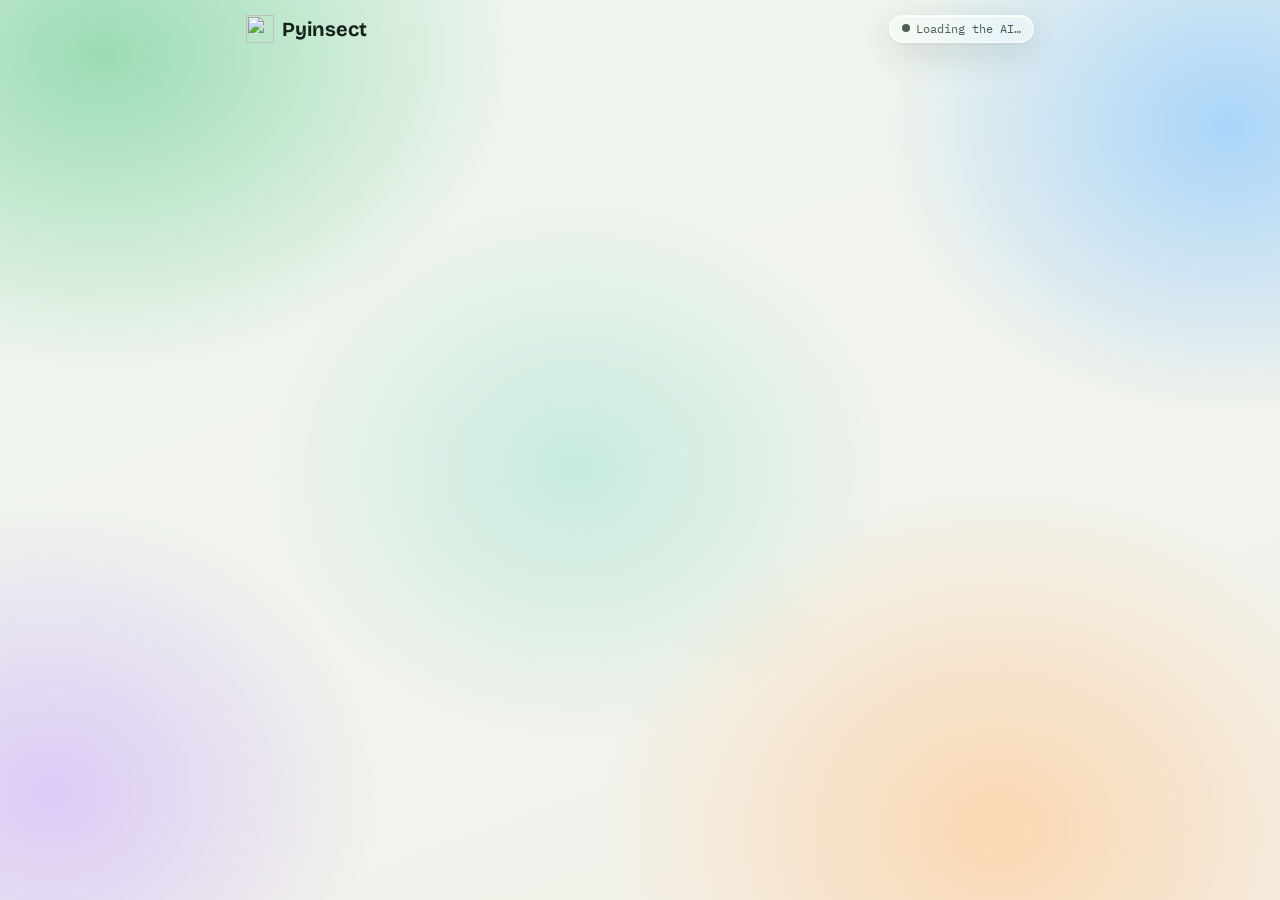
==== commit cf40d9be: "Results: say what the bug is when it isn't invasive Since the big EAB alert (#50/#51) the results on" ====
--- a/index.html
+++ b/index.html
@@ -10,7 +10,10 @@
 <link rel="preconnect" href="https://fonts.googleapis.com">
 <link rel="preconnect" href="https://fonts.gstatic.com" crossorigin>
 <link rel="stylesheet" href="https://fonts.googleapis.com/css2?family=Bricolage+Grotesque:opsz,wght@12..96,500;12..96,700&family=IBM+Plex+Sans:wght@400;500;600&family=IBM+Plex+Mono:wght@400;500&family=Noto+Sans+Devanagari:wght@400;600&display=swap">
-<link rel="stylesheet" href="assets/site.css?v=20261116g">
+<link rel="stylesheet" href="assets/site.css?v=20261119n">
+<!-- Website analytics (see assets/analytics.js and part 6 of privacy.html) -->
+<script src="assets/analytics.js?v=20261116b"></script>
+<script data-goatcounter="https://wizkidz-pyinsect.goatcounter.com/count" async src="https://gc.zgo.at/count.js"></script>
 </head>
 <body class="app">
 <!-- The screens: splash and permissions (first visit only), then Home, Detect, Game and Map.
@@ -54,10 +57,7 @@
 
 <header class="topbar">
   <a class="brand small" href="#home"><img src="assets/favicon.svg" alt="" width="28" height="28"><span>Pyinsect</span></a>
-  <div class="topbar-end">
-    <span id="status" class="status busy"><span class="dot"></span><span id="statusText">Loading the AI…</span></span>
-    <button id="accountBtn" class="account-btn" type="button" data-account aria-label="Your account">👤 <span>Sign in</span></button>
-  </div>
+  <span id="status" class="status busy"><span class="dot"></span><span id="statusText">Loading the AI…</span></span>
 </header>
 
 <main id="screens">
@@ -125,8 +125,7 @@
           <li>Ash leaf: born1945, CC BY 2.0, made smaller (<a href="https://commons.wikimedia.org/wiki/File:Oregon_Ash,_Oregon_03.jpg" target="_blank" rel="noopener">photo</a>, <a href="https://creativecommons.org/licenses/by/2.0/" target="_blank" rel="noopener">license</a>)</li>
         </ul>
       </details>
-      <p class="muted"><a href="terms/">Terms of Use</a> · <a href="privacy/">Privacy Policy</a></p>
-      <p class="muted">Older version: <a href="2.7/">Pyinsect 2.7</a> · <span class="eyebrow"></span></p>
+      <p class="muted"><a href="privacy.html">Privacy Policy</a> · Older version: <a href="2.7/">Pyinsect 2.7</a> · <span class="eyebrow"></span></p>
     </footer>
   </section>
 
@@ -137,20 +136,13 @@
 
   <!-- ===== Game ===== -->
   <section id="screen-game" class="screen" aria-label="Game" hidden>
-    <!-- Not signed in: the game needs an account (assets/account.js) -->
-    <div id="gameLocked" class="game-locked" hidden>
-      <span class="tile-emoji" aria-hidden="true">🔒</span>
-      <h2>Sign in to play Innvadex</h2>
-      <p>The game needs an account. You can still check trees and report bugs without one.</p>
-      <button class="btn primary big" type="button" data-account>👤 Sign in or make an account</button>
-    </div>
     <section class="game" id="game" aria-label="Innvadex game">
       <!-- Game page 1: game home -->
       <div id="gameHome" class="game-page">
         <div class="game-top">
           <span class="brand small"><img src="assets/favicon.svg" alt="" width="32" height="32">Pyinsect</span>
           <button id="gameCameraBtn" class="cam-btn" type="button" aria-label="Open the camera"><svg viewBox="0 0 24 24" fill="none" stroke="currentColor" stroke-width="2" stroke-linecap="round" stroke-linejoin="round" aria-hidden="true"><path d="M14.5 4h-5L7 7H4a2 2 0 0 0-2 2v9a2 2 0 0 0 2 2h16a2 2 0 0 0 2-2V9a2 2 0 0 0-2-2h-3Z"/><circle cx="12" cy="13" r="3.5"/></svg></button>
-          <span class="top-btns"><button class="gear-btn" type="button" data-account aria-label="Your account">👤</button><button class="gear-btn" type="button" data-settings aria-label="Settings">⚙️</button></span>
+          <button class="gear-btn" type="button" data-settings aria-label="Settings">⚙️</button>
         </div>
         <div class="today">
           <div id="daily" class="today-row"><span class="daily-label">📅 <span data-i18n="Today's challenge">Today's challenge</span></span> <strong id="dailyText"></strong> <span id="dailyState" class="daily-state"></span></div>
@@ -296,6 +288,7 @@
 <!-- ===== Results pop-up (after Detect 3) ===== -->
 <div id="results" class="overlay sheet" role="dialog" aria-modal="true" aria-labelledby="resultsTitle" hidden>
   <div class="sheet-box">
+    <button id="resultsClose" class="results-close" type="button" aria-label="Close">✕</button>
     <div id="resultsBody"></div>
     <label id="resultsArea" class="area-toggle" hidden><input class="area-box" type="checkbox" checked> 📍 Add my rough area to the report (the public map shows about 200 m)</label>
     <div id="resultsActions" class="actions"></div>
@@ -333,16 +326,14 @@
 <script src="assets/insect-finder.js?v=20261028a"></script>
 <script src="assets/reports.js?v=20261025a"></script>
 <script src="assets/species.js?v=20261028a"></script>
-<script src="assets/models/pyinsect-2.8-oregon.js?v=20261028a"></script>
+<script src="assets/models/pyinsect-2.8-oregon.js?v=20261118a"></script>
 <script src="assets/aicheck.js?v=20261010g"></script>
-<script src="assets/app.js?v=20261116c"></script>
+<script src="assets/app.js?v=20261118m"></script>
 <script src="assets/trees/ash.js?v=20261025a"></script>
 <script src="assets/reportsmap.js?v=20261029b"></script>
 <script src="assets/game-i18n.js?v=20261029b"></script>
 <script src="assets/game.js?v=20261031a"></script>
-<script src="assets/game-online.js?v=20261107e"></script>
-<script src="assets/account.js?v=20261110a"></script>
-<script src="assets/feedback.js?v=20261116b"></script>
-<script src="assets/flow.js?v=20261116f"></script>
+<script src="assets/game-online.js?v=20261101a"></script>
+<script src="assets/flow.js?v=20261119n"></script>
 </body>
 </html>
--- a/assets/site.css
+++ b/assets/site.css
@@ -199,7 +199,9 @@
 .crop { display: flex; flex-direction: column; gap: 12px; padding: 12px; border-radius: 28px; scroll-margin-top: 12px; }
 .crop-title { margin: 4px 6px 0; font-size: 22px; }
 .crop-tip { margin: 0 6px; font-size: 16px; font-weight: 500; }
-.crop-stage { position: relative; width: fit-content; max-width: 100%; margin: 0 auto; border-radius: 16px; overflow: hidden; background: #000; touch-action: none; user-select: none; -webkit-user-select: none; }
+/* flex: none: never squeeze the frame shorter than the photo (on short screens, like many Android phones, that cut the
+   photo off and put the box in the wrong place). The crop screen scrolls instead. */
+.crop-stage { position: relative; flex: none; width: fit-content; max-width: 100%; margin: 0 auto; border-radius: 16px; overflow: hidden; background: #000; touch-action: none; user-select: none; -webkit-user-select: none; }
 .crop-stage img { display: block; max-width: 100%; max-height: 65vh; -webkit-user-drag: none; pointer-events: none; }
 /* The huge shadow darkens everything outside the box */
 .crop-box { position: absolute; border: 4px solid #ffd43b; box-shadow: 0 0 0 9999px rgba(0, 0, 0, .5); cursor: move; outline: none; }
@@ -875,10 +877,14 @@
 .overlay { position: fixed; top: 0; left: 0; right: 0; bottom: var(--menu-h); z-index: 120; overflow: auto; }
 .camera.overlay, .crop.overlay { border-radius: 0; padding: 12px max(12px, calc((100% - 820px) / 2)); background: var(--backdrop); }
 .camera.overlay .viewfinder { max-height: calc(100dvh - var(--menu-h) - 170px); }
-.crop.overlay .crop-stage img { max-height: calc(100dvh - var(--menu-h) - 200px); }
+.crop.overlay .crop-stage img { max-height: calc(100dvh - var(--menu-h) - 270px); }   /* 270px: the title, tip and buttons (2 rows on phones) */
 .sheet { display: flex; align-items: center; justify-content: center; padding: 16px; background: rgba(8, 12, 10, .55); -webkit-backdrop-filter: blur(6px); backdrop-filter: blur(6px); }
 .sheet-box { width: min(560px, 100%); max-height: 100%; overflow: auto; display: flex; flex-direction: column; gap: 14px; padding: 20px; border-radius: 26px; background: var(--surface); box-shadow: var(--glass-shadow); }
+.results-close { position: sticky; top: 0; z-index: 2; align-self: flex-end; flex: none; width: 40px; height: 40px; margin-bottom: -10px; border: 0; border-radius: 50%; background: rgba(0, 0, 0, .12); color: inherit; font-size: 20px; line-height: 1; cursor: pointer; }
 .sheet-box h2 { font-size: 24px; font-weight: 700; }
+#resultsActions { width: 100%; flex-wrap: nowrap; margin: 16px 0; }
+#resultsActions .btn { flex: 1 1 0; justify-content: center; text-align: center; border-radius: 16px; }
+#resultsActions .btn.primary { flex: 2 1 0; font-size: 20px; padding: 16px 20px; min-height: 56px; border-radius: 16px; }
 .big-note { margin: 0; font-family: var(--display); font-size: 30px; font-weight: 700; color: var(--accent); }
 .checking { margin: 0; color: var(--muted); animation: pulse 1.2s ease-in-out infinite; }
 @media (prefers-reduced-motion: reduce) { .checking { animation: none; } }
@@ -1054,64 +1060,21 @@
 .btn.small { padding: 5px 10px; font-size: 13px; }
 .name-options { display: flex; flex-wrap: wrap; gap: 8px; }
 
-/* ===== Accounts and levels (assets/account.js) ===== */
-.topbar-end { display: flex; align-items: center; gap: 8px; min-width: 0; }
-.account-btn { flex: none; max-width: 17em; overflow: hidden; text-overflow: ellipsis; white-space: nowrap; font: 600 13px var(--body); color: var(--ink); padding: 7px 12px; border-radius: 999px; border: 1px solid var(--glass-edge); background: var(--glass-strong); cursor: pointer; }
-.account-btn:focus-visible { outline: 3px solid var(--accent); outline-offset: 2px; }
-.top-btns { display: flex; gap: 8px; }
-.game-locked { display: flex; flex-direction: column; align-items: center; gap: 10px; text-align: center; padding: 32px 20px; border-radius: 24px; background: var(--glass); border: 1px solid var(--glass-edge); }
-.game-locked h2, .game-locked p { margin: 0; }
-.game-locked .tile-emoji { font-size: 44px; }
-.account { display: flex; flex-direction: column; gap: 10px; align-items: stretch; }
-.account h2, .account p { margin: 0; }
-.account-field { display: flex; flex-direction: column; gap: 4px; text-align: left; font-size: 14px; font-weight: 600; }
-.account-field input { font: 500 16px var(--body); padding: 10px 12px; border-radius: 12px; border: 1px solid color-mix(in srgb, var(--ink) 25%, transparent); background: var(--glass-strong); color: var(--ink); min-width: 0; }
-.account-field input:focus-visible { outline: 2px solid var(--accent); outline-offset: 1px; }
-.account-msg { font-weight: 600; color: var(--alert, #b3261e); }
-.account-msg:empty { display: none; }
-.account .name-options { justify-content: center; }
-.level-chip { align-self: center; font-weight: 600; padding: 4px 12px; border-radius: 999px; background: var(--accent-soft); color: var(--accent); }
-.account-setup { text-align: left; display: flex; flex-direction: column; gap: 8px; }
-.account-setup summary { cursor: pointer; font-weight: 600; }
-.account-setup[open] { display: flex; }
-.account-list { display: flex; flex-direction: column; gap: 8px; max-height: 50vh; overflow-y: auto; text-align: left; }
-.account-row { border-color: color-mix(in srgb, var(--ink) 15%, transparent); }
-.account-row .foe-buttons { display: flex; flex-wrap: wrap; gap: 6px; align-items: center; }
-.level-pick { font: 500 13px var(--body); padding: 5px 8px; border-radius: 10px; border: 1px solid var(--glass-edge); background: var(--glass-strong); color: var(--ink); }
-.level-tag { display: inline-block; font-size: 11px; font-weight: 600; padding: 1px 7px; border-radius: 999px; background: var(--accent-soft); color: var(--accent); vertical-align: middle; white-space: nowrap; }
-.level-tag.team, .level-tag.owner { background: color-mix(in srgb, #d4a017 22%, transparent); color: color-mix(in srgb, #8a6400 80%, var(--ink)); }
-.level-tag.manager { background: color-mix(in srgb, #3b6fd8 18%, transparent); color: color-mix(in srgb, #2a55b0 80%, var(--ink)); }
-
-/* Sign in with Google (assets/account.js) */
-.google-box { display: flex; flex-direction: column; align-items: center; gap: 6px; margin-top: 4px; }
-.google-box .or-line { margin: 0; }
-.google-btn { min-height: 44px; }
-
-/* Terms of Use and Privacy Policy pages (terms/, privacy/) */
-.legal { gap: 16px; }
-.legal-box { background: var(--surface); border: 1px solid var(--line); border-radius: 18px; padding: 16px 20px; }
-.legal-box h2 { margin: 0 0 6px; }
-.legal-box p, .legal-box li { font-size: 15px; line-height: 1.55; }
-.legal-box p { margin: 6px 0; }
-.legal-box ul { margin: 6px 0; padding-left: 20px; }
-.legal-box li + li { margin-top: 4px; }
-.agree-line { font-size: 12px; text-align: center; margin: 4px 0 0; }
-
 /* Invasive species alarm: red glow around the screen and bright red text */
-.invasive-alarm { position: fixed; inset: 0; z-index: 9999; display: flex; flex-direction: column; align-items: center; justify-content: center; gap: 10px; text-align: center; padding: 24px; cursor: pointer; background: rgba(255, 0, 0, .12); box-shadow: inset 0 0 0 10px #ff0000, inset 0 0 140px 50px rgba(255, 0, 0, .85); animation: alarm-pulse .7s ease-in-out infinite alternate; }
+.invasive-alarm { position: fixed; inset: 0; z-index: 9999; display: flex; flex-direction: column; align-items: center; justify-content: center; gap: 10px; text-align: center; padding: 24px; cursor: pointer; background: rgba(255, 0, 0, .12); box-shadow: inset 0 0 140px 50px rgba(255, 0, 0, .85); animation: alarm-pulse .7s ease-in-out infinite alternate; }
 .invasive-alarm-text { font-family: var(--display); font-weight: 800; font-size: clamp(30px, 8vw, 72px); line-height: 1.05; color: #ff0000; background: #fff; padding: 12px 22px; border-radius: 16px; border: 4px solid #ff0000; text-transform: uppercase; }
 .invasive-alarm-hint { color: #fff; font-weight: 600; text-shadow: 0 1px 4px #000; }
 @keyframes alarm-pulse { from { opacity: .8; } to { opacity: 1; } }
 @media (prefers-reduced-motion: reduce) { .invasive-alarm { animation: none; } }
-.invasive-alarm.glow-only { background: none; pointer-events: none; box-shadow: inset 0 0 0 10px #ff0000, inset 0 0 140px 50px rgba(255, 0, 0, .85); }
-.result-note .alert-line { font-family: var(--display); font-weight: 800; font-size: clamp(22px, 6vw, 34px); line-height: 1.1; color: #ff0000; margin: 0 0 10px; text-shadow: 0 0 12px rgba(255, 0, 0, .5); }
+.invasive-alarm.glow-only { background: none; pointer-events: none; box-shadow: inset 0 0 140px 50px rgba(255, 0, 0, .85); }
+.result-note .alert-line { font-family: var(--display); font-weight: 800; font-size: clamp(22px, 6vw, 34px); line-height: 1.1; color: #ff0000; margin: 0 0 10px; text-align: center; text-shadow: 0 0 12px rgba(255, 0, 0, .5); }
 .result-note .alert-bars { margin: 0 0 12px; }
 .result-note .alert-bars .alt { grid-template-columns: minmax(0, 1fr) 90px 52px; font-weight: 600; }
 .result-note .alert-bars .track { height: 10px; background: rgba(255, 255, 255, .2); }
 .result-note .alert-bars .fill { background: linear-gradient(90deg, #ff6b5e, #ff0000); }
 .result-note .alert-bars .pct { color: inherit; }
 
-/* Big readings and human feedback in the alert box */
+/* Big readings in the alert box */
 .alert-photo { margin: 0 0 16px; }
 .alert-photo-title { font-weight: 700; margin: 0 0 6px; }
 .alert-reading { display: grid; grid-template-columns: minmax(0, 1fr) auto; gap: 4px 10px; align-items: baseline; margin: 0 0 8px; }
@@ -1120,17 +1083,11 @@
 .alert-reading .track { grid-column: 1 / -1; height: 12px; background: rgba(255, 255, 255, .2); }
 .alert-reading:first-of-type .fill { background: linear-gradient(90deg, #ff6b5e, #ff0000); }
 .alert-reading .fill { background: rgba(255, 255, 255, .55); }
-.fb { margin-top: 8px; display: flex; flex-direction: column; gap: 8px; align-items: flex-start; }
-.fb-ask { font-weight: 700; margin: 0; }
-.fb-row { display: flex; gap: 8px; }
-.fb-pick { max-width: 100%; padding: 8px; border-radius: 10px; font: inherit; }
-.fb-thanks { margin: 0; font-weight: 600; }
-.fb-review { margin-top: 12px; padding: 10px; border-radius: 12px; border: 2px dashed rgba(255, 255, 255, .5); }
-.fb-review-row { display: flex; flex-wrap: wrap; gap: 8px; align-items: center; margin-top: 8px; }
-.fb-case { margin-top: 12px; padding-top: 10px; border-top: 1px solid rgba(255, 255, 255, .3); }
-.fb-photos { display: flex; gap: 8px; margin: 8px 0; }
-.fb-photos img { width: 30%; max-width: 140px; aspect-ratio: 1; object-fit: cover; border-radius: 10px; }
-.fb-option { display: flex; flex-wrap: wrap; gap: 6px 10px; align-items: center; margin-top: 8px; padding: 8px; border-radius: 10px; background: rgba(255, 255, 255, .08); }
-.fb-option.voted { outline: 2px solid #ffd54a; }
-.fb-opt-name { font-weight: 700; font-size: 16px; flex: 1 1 140px; }
-.fb-look { font-size: 13px; }
+/* Nothing invasive: the same readings, calm green instead of alarm red */
+.result-note .calm-line { font-family: var(--display); font-weight: 700; font-size: clamp(20px, 5vw, 26px); line-height: 1.2; color: var(--accent); margin: 0 0 10px; }
+.alert-readings.calm .track { background: rgba(127, 127, 127, .2); }
+.alert-readings.calm .alert-reading .fill, .alert-readings.calm .alert-reading:first-of-type .fill { background: var(--accent); }
+
+/* Emerald ash borer alert: a big photo of the beetle under the alert, no brown text */
+.result-note.care { background: rgba(255, 0, 0, .08); }
+.alert-eab-img { display: block; width: 100%; max-height: 60vh; object-fit: cover; border-radius: 16px; margin: 8px 0 0; border: 3px solid #ff0000; }
